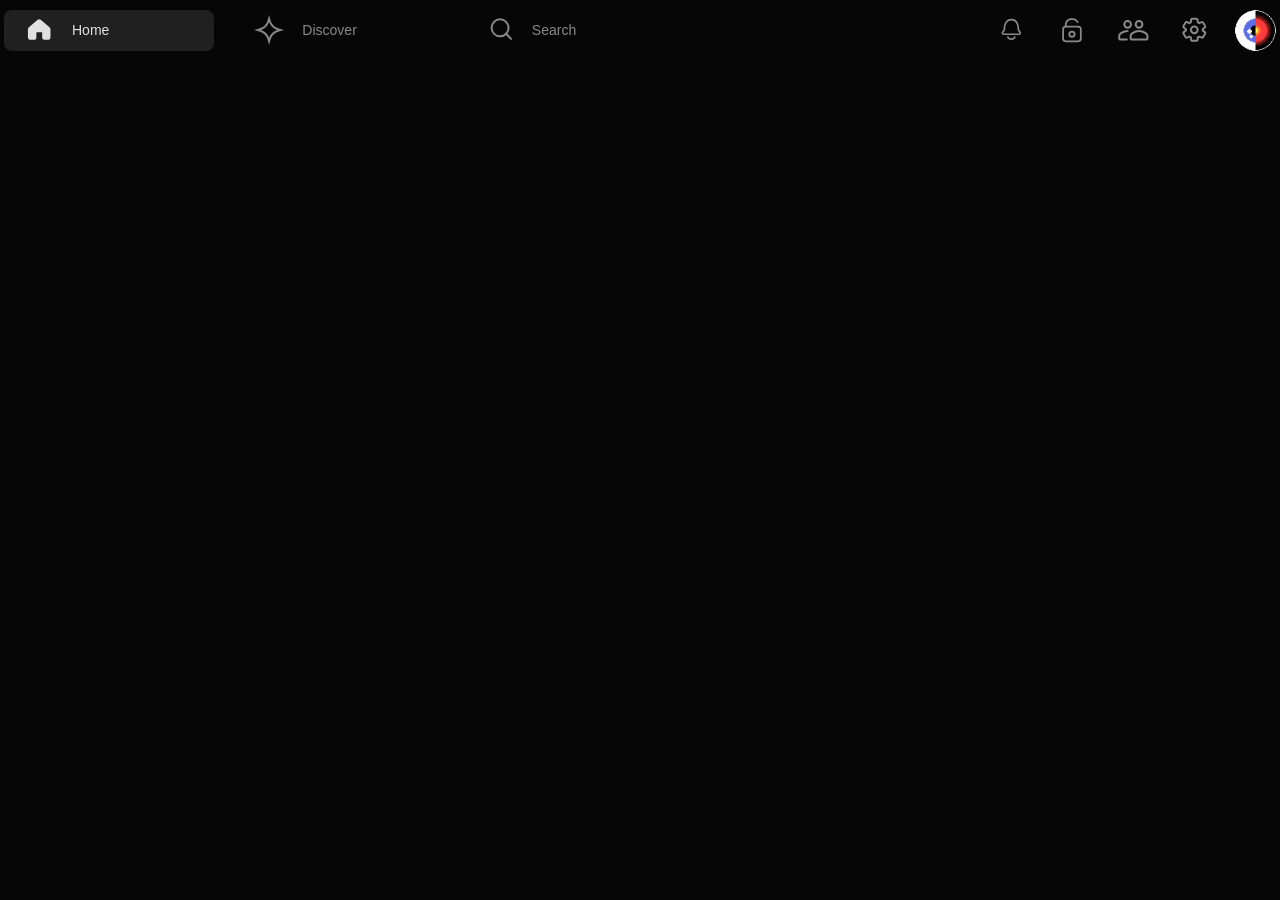
==== albums.html @ 6cb0813f "implement mobile library structure move card styling in correct follder" ====
<!DOCTYPE html>
<html lang="en">
<head>
    <meta charset="UTF-8">
    <meta name="viewport" content="width=device-width, initial-scale=1.0">
    <title>Document</title>
    <link href="https://api.fontshare.com/v2/css?f[]=satoshi@300,400,500,700&display=swap" rel="stylesheet">
    <link rel="stylesheet" href="css/styles.css">
</head>
<body class="page-mobile-library">
<header class="navbar">
        <div class="navbar-container desktop-version">

           <nav class="nav-group center-section">
        
            <a href="#" class="nav-link active ">
                <img src="./assets/icons/nav-library/home-active.svg" alt="" >
                <span class="label">Home</span>
            </a>

            <a href="#" class="nav-link ">
                <img src="./assets/icons/nav-library/discover.svg" alt="">
                <span class="label">Discover</span>
            </a>
        
            <form class="search-container" role="search">
                <label for="nav-search" class="search-icon">
                    <img src="./assets/icons/nav-library/search.svg" alt="Search">
                </label>
                <input type="text" id="nav-search" placeholder="Search" class="search-input">
            </form>

    </nav>
        
       
        <section class="nav-group right icon-section">
            <button class="tool-btn " aria-label="News">
                <img src="./assets/icons/nav-library/notification.svg" alt="">
            </button>

            <button class="tool-btn " aria-label="Private">
                <img src="./assets/icons/nav-library/lock.svg" alt="">
            </button>

            <button class="tool-btn for-desktop" aria-label="Friends">
                <img src="./assets/icons/nav-library/friends.svg" alt="">
            </button>

            <button class="tool-btn " aria-label="Settings">
                <img src="./assets/icons/nav-library/settings.svg" alt="">
            </button>

            <button class="tool-btn " aria-label="profile-pic">
                <img src="./assets/icons/nav-library/pofile-pic.svg" alt="">
            </button>

    </section>
         </div>

         <section class="mobile-version">
            
            

            <a href="index.html" class="mobile-icon active" role="button" aria-label="home">
                <img src="./assets/icons/nav-library/home-inactive.png" alt="Profile avatar">
            </a>
            
             <a class="mobile-icon" role="button" aria-label="Profile">
                <img src="./assets/icons/nav-library/discover.svg" alt="Profile avatar">
            </a>

             <a class="mobile-icon" role="button" aria-label="Profile">
                <img src="./assets/icons/nav-library/search.svg" alt="Profile avatar">
            </a>

             <a class="mobile-icon" role="button" aria-label="Profile">
                <img src="./assets/icons/nav-library/library-active.png" alt="Profile avatar">
            </a>
            
             <a class="mobile-icon" role="button" aria-label="Profile">
                <img src="./assets/icons/nav-library/me-prof.png" alt="Profile avatar">
            </a>
         </section>

    </header>

    
 <!--this is a sidebar library for mobile-->
    <section class="mobile-library">
        <header class="mobile-library-header">
            <form class="search-form" role="search">
                <div class="search-input-wrapper">
            <input 
                type="search" 
                placeholder="Search library" 
                class="search-input"
                aria-label="Search your library"
            >
            <img src="assets/icons/sidebar-library/search.png" alt="search-icon" class="search-icon">
        </div>
    </form>
        <img src="assets/icons/sidebar-library/plus.png" alt="plus">

        
        </header>

        <div class="filter">
            <button class="group">
                <img src="assets/icons/sidebar-library/group.png" alt="group">
                <span>Group</span>

            </button>
            <button class="recents">
                <span>Recents</span>
                <img src="assets/icons/sidebar-library/recents.png" alt="recents" class="recents-og">
            </button>

        </div>

        <ul class="mobile-library-list">
            <li class="mobile-library-item">
                <a href="playlist.html">
                <span>Playlists</span>
                <img src="assets/icons/sidebar-library/arrow.png" alt="">
                </a>

            </li>

            <li class="mobile-library-item">
                <a href="mobile-library.html">
                <span>Playlists by Spotify</span>
                <img src="assets/icons/sidebar-library/arrow.png" alt="">
                </a>

                
                
            </div>

            </li>

            <li class="mobile-library-item">
                <a href="mobile-library.html">
                <span>Albums</span>
                <img src="assets/icons/sidebar-library/aroow-down.png" alt="">
                </a>

                <div class="cards-cont">
                
                <div class="card card-stacked-purple ">
                    <img src="assets/pictures/main/Frame 8.png" alt="">
                    <div class="card-txt-wrap">
                        <div class="card-title-cont">
                            <span>Random Access Memories</span>
                            <span>13</span>
                        </div>
                        <p class="card-main-txt">Daft Punk</p>
                    </div>
                </div>
              
                <div class="card card-stacked-blue" >
                    <img src="assets/pictures/main/Frame 8.png" alt="">
                    <div class="card-txt-wrap">
                        <div class="card-title-cont">
                            <span>Abbey Road</span>
                            <span>13</span>
                        </div>
                        <p class="card-main-txt">The Beatles</p>
                    </div>
                </div>

                <div class="card card-stacked-blue">
                    <img src="assets/pictures/main/Frame 8.png" alt="">
                    <div class="card-txt-wrap">
                        <div class="card-title-cont">
                            <span>Black Holes and Revelations</span>
                            <span>13</span>
                        </div>
                        <p class="card-main-txt">Muse</p>
                    </div>
                </div>

                </div>
               
                

            </li>

            <li class="mobile-library-item">
                <a href="folders.html">
                <span>Folders</span>
                <img src="assets/icons/sidebar-library/arrow.png" alt="">
                </a>

            </li>

            <li class="mobile-library-item">
                <a href="artists.html">
                <span>Artists</span>
                <img src="assets/icons/sidebar-library/arrow.png" alt="">
                </a>

            </li>

        </ul>

    </section>
</body>
---- css/styles.css ----
body {
  background-color: #060606;
  color: #E0E0E0;
  font-family: "Satoshi";
}

* {
  margin: 0;
  padding: 0;
  box-sizing: border-box;
}

a, li {
  text-decoration: none;
  color: inherit;
}

ul, ol {
  list-style: none;
}

button {
  cursor: pointer;
  border: none;
  background: none;
  color: inherit;
  font-family: inherit;
}

html {
  font-size: 62.5%;
}

body {
  font-family: "Satoshi", sans-serif;
  font-size: 14px;
  font-weight: 400;
  -webkit-font-smoothing: antialiased;
}

h1, h2, h3 {
  font-weight: 700;
  font-size: 20px;
}

.desktop-version {
  display: none;
}

/* =====================
   Mobile Navigation Bar
===================== */
.mobile-version {
  position: fixed;
  bottom: 0;
  left: 0;
  width: 100%;
  z-index: 9999;
  background-color: rgba(17, 17, 17, 0.9);
  display: flex;
  justify-content: space-around;
  align-items: center;
  padding-top: 16px;
  padding-bottom: 16px;
}
.mobile-version .mobile-icon {
  background: transparent;
  border: none;
  padding: 5px;
}
.mobile-version .mobile-icon img {
  width: 40px;
  height: 40px;
}

@media (min-width: 768px) {
  .mobile-version {
    display: none;
  }
  .navbar {
    grid-area: nav;
    height: 60px;
    display: flex;
    align-items: center;
    padding: 0 4px;
    z-index: 100;
  }
  .navbar .navbar-container {
    display: flex;
    flex-direction: row;
    align-items: center;
    justify-content: space-between;
    gap: 0px;
    width: 100%;
  }
  .navbar .nav-group {
    display: flex;
    flex-direction: row;
    align-items: center;
    justify-content: flex-start;
    gap: 20px;
    flex-shrink: 0;
  }
  .nav-link {
    display: flex;
    align-items: center;
    gap: 12px;
    padding: 0 105px 0 15px;
    border-radius: 8px;
    color: #898989;
    transition: background-color 0.3s ease;
  }
  .nav-link:hover, .nav-link.active {
    background-color: #202020;
    color: #E0E0E0;
  }
  .search-container {
    display: flex;
    align-items: center;
    border-radius: 10px;
    padding-right: 227px;
    transition: background-color 0.3s ease, outline 0.2s ease;
  }
  .search-container:focus-within {
    background-color: #202020;
  }
  .search-container:hover {
    background-color: #202020;
  }
  .search-container .search-icon {
    display: flex;
    flex-direction: row;
    align-items: center;
    justify-content: center;
    gap: 0px;
    margin-right: 10px;
    cursor: pointer;
  }
  .search-container .search-icon img {
    width: 40px;
    height: 40px;
  }
  .search-container .search-input {
    background: transparent;
    border: none;
    outline: none;
    color: #E0E0E0;
    width: 100%;
    font-size: 14px;
  }
  .search-container .search-input::placeholder {
    color: #898989;
  }
  .icon-section {
    display: flex;
    align-items: center;
    gap: 8px;
  }
  .icon-section .tool-btn {
    display: flex;
    flex-direction: row;
    align-items: center;
    justify-content: center;
    gap: 0px;
    width: 41px;
    height: 41px;
    border-radius: 50%;
    background: transparent;
    border: none;
    cursor: pointer;
    transition: background 0.3s ease;
  }
  .icon-section .tool-btn:hover {
    background-color: #202020;
  }
  .icon-section .tool-btn img {
    width: 41px;
    height: 41px;
  }
  .icon-section .profile-pic {
    width: 32px;
  }
}
.sidebar {
  display: none;
}

.mobile-library {
  padding: 16px;
}

.mobile-library-header {
  display: flex;
  align-items: center;
  gap: 12px;
}

.search-form {
  flex-grow: 1;
}

.search-input-wrapper {
  display: flex;
  flex-direction: row;
  align-items: center;
  justify-content: space-between;
  gap: 0px;
  background-color: rgba(32, 32, 32, 0.5019607843);
  border-radius: 10px;
  padding-left: 8px;
  padding-right: 8px;
}
.search-input-wrapper .search-icon {
  width: 35.41px;
  height: auto;
}
.search-input-wrapper input {
  background-color: transparent;
  border: none;
  font-size: 14px;
  font-weight: 500;
  font-style: medium;
}

.filter {
  display: flex;
  flex-direction: row;
  align-items: center;
  justify-content: flex-start;
  gap: 32px;
  margin-bottom: 10px;
  margin-top: 12px;
}
.filter button {
  display: flex;
  flex-direction: row;
  align-items: center;
  justify-content: flex-start;
  gap: 0px;
}

.mobile-library-item {
  border-bottom: 2px solid #202020;
}
.mobile-library-item a {
  display: flex;
  flex-direction: row;
  align-items: center;
  justify-content: space-between;
  gap: 0px;
  padding-bottom: 20px;
}
.mobile-library-item span {
  font-size: 20px;
  font-weight: 700;
}

@media (min-width: 768px) {
  .mobile-library {
    display: none;
  }
  .library-header {
    display: flex;
    align-items: center;
    gap: 12px;
    text-decoration: none;
    color: #898989;
    font-size: 14px;
    font-weight: 400;
    padding-left: 22px;
    padding-top: 10px;
  }
  .library-header .icon-box {
    width: 24px;
    display: flex;
    justify-content: center;
    align-items: center;
  }
  .library-header:hover {
    color: #E0E0E0;
  }
  .library-header {
    margin-bottom: 16px;
  }
  .sidebar {
    display: flex;
    flex-direction: column;
    color: #898989;
    font-size: 14px;
    font-weight: 400;
    grid-area: sidebar;
  }
  .sidebar-nav-list {
    display: flex;
    flex-direction: column;
    gap: 11px;
    padding-left: 17px;
  }
  .sidebar-item {
    display: flex;
    flex-direction: row;
    align-items: center;
    justify-content: flex-start;
    gap: 0px;
  }
  .sidebar-link {
    display: flex;
    flex-direction: row;
    align-items: center;
    justify-content: flex-start;
    gap: 12px;
  }
  .sidebar-link:hover {
    color: #E0E0E0;
  }
}
.app-container {
  display: flex;
  flex-direction: column;
  height: 100vh;
  overflow: hidden;
}

@media (min-width: 768px) {
  .app-container {
    display: grid;
    grid-template-areas: "sidebar nav" "sidebar main";
    grid-template-columns: 250px 1fr;
    grid-template-rows: 60px 1fr;
  }
}
.albums-for-you {
  display: none;
}

.main-content {
  flex: 1;
  overflow-y: auto;
}

.filters {
  position: sticky;
  top: 0;
  z-index: 1000;
  width: 100%;
}

.filter-wrapper {
  display: flex;
  align-items: center;
  justify-content: space-between;
  gap: 15px;
  padding: 13px 15px 9px 15px;
}
.filter-wrapper .filter-all {
  display: none;
}

.filter-icon-cont {
  width: 41px;
  height: auto;
  padding-right: 50px;
}

.filter-btn-wrapper {
  display: flex;
  gap: 10px;
}

.filter-btn {
  padding: 8px 15px;
  background-color: #202020;
  border-radius: 8px;
  font-size: 12px;
  font-weight: 400;
}
.filter-btn:focus {
  background-color: white;
  color: black;
}

.playlist-grid-container {
  display: grid;
  grid-template-columns: 1fr 1fr;
  gap: 10px;
  padding: 13px 15px 0px 15px;
}
.playlist-grid-container .playlist-btn {
  background-color: #202020;
  border: none;
  border-radius: 10px;
  overflow: hidden;
  padding: 0;
  width: 100%;
}
.playlist-grid-container .btn-cont-wrapper {
  display: flex;
  flex-direction: row;
  align-items: center;
  justify-content: flex-start;
  gap: 8px;
  padding: 8px;
}
.playlist-grid-container .btn-cont-wrapper img {
  width: 43px;
  height: 43px;
  object-fit: cover;
  flex-shrink: 0;
}
.playlist-grid-container .btn-txt-wrapper {
  display: flex;
  flex-direction: column;
  align-items: flex-start;
  text-align: left;
  overflow: hidden;
  flex: 1;
}
.playlist-grid-container .btn-txt-wrapper .btn-head {
  color: #E0E0E0;
  font-size: 14px;
  font-weight: 400;
  display: -webkit-box;
  -webkit-line-clamp: 1;
  line-clamp: 1;
  -webkit-box-orient: vertical;
  overflow: hidden;
  text-overflow: ellipsis;
}
.playlist-grid-container .btn-txt-wrapper .btn-txt {
  color: #898989;
  font-size: 14px;
  margin: 0;
}

.header-with-arrows {
  display: flex;
  justify-content: space-between;
  align-items: center;
  padding: 0 15px 15px;
  margin-top: 30px;
}
.header-with-arrows h3 {
  font-size: 20px;
  font-weight: 700;
}
.header-with-arrows .controls-container {
  display: none;
}
.header-with-arrows .mobile-dots {
  display: block;
  line-height: 1;
  margin-bottom: 8px;
}

@media (min-width: 768px) {
  .playlist-btns-mobile {
    display: none;
  }
  .main-content {
    grid-row: 2;
    overflow-y: auto;
    padding: 20px;
    border: 1px solid #282828;
    border-radius: 10px;
  }
  .filters {
    position: sticky;
    top: -20px;
    z-index: 1000;
    margin: -20px -20px 20px -20px;
    background-color: rgba(18, 18, 18, 0.85);
    backdrop-filter: blur(10px);
    -webkit-backdrop-filter: blur(10px);
    width: calc(100% + 40px);
  }
  .filter-wrapper {
    background-color: transparent;
  }
  .filter-wrapper .filter-all {
    display: block;
  }
  .filter-wrapper .filter-btn {
    font-size: 14px;
  }
  .header-with-arrows .controls-container {
    display: flex;
    align-items: center;
    gap: 15px;
  }
  .header-with-arrows .arrow-controls {
    display: flex;
    gap: 10px;
  }
  .header-with-arrows h3 {
    padding-left: 7px;
  }
  .scroll-btn {
    background: transparent;
    border: none;
    transition: transform 0.1s ease;
  }
  .scroll-btn:active img {
    filter: brightness(0) invert(1) !important;
  }
  .albums-for-you {
    display: flex;
    flex-direction: column;
    gap: 20px;
    width: 100%;
    padding-left: 15px;
  }
  .albums-for-you .cards-wrapper-grid {
    display: flex;
    padding: 0;
    gap: 16px;
    overflow-x: auto;
    scrollbar-width: none;
  }
}
@keyframes marquee-scroll {
  0% {
    transform: translateX(0);
  }
  85%, 100% {
    transform: translateX(-50%);
  }
}
.player {
  position: fixed;
  bottom: 95px;
  left: 0;
  right: 0;
  background-color: #333842;
  border-radius: 10px;
  width: 100vw;
  height: 61px;
  margin: 0 8px;
  padding: 8px;
  font-family: "satoshi";
  z-index: 100;
  transition: height 0.3s ease;
}

.left-cont {
  display: none;
}

.center {
  display: flex;
  justify-content: center;
  align-items: center;
  flex-wrap: wrap;
  flex-direction: row;
  transition: opacity 0.3s ease, transform 0.3s ease;
}
.center img {
  width: 43px;
  height: 43px;
  padding-right: 8px;
}

.song-info {
  display: flex;
  flex-direction: column;
  gap: 2px;
  letter-spacing: 3%;
  line-height: 100%;
  font-size: 14px;
  font-weight: 400;
}
.song-info .song-name {
  position: relative;
  overflow: hidden;
  width: 150px;
}
.song-info .song-name::after {
  content: "";
  position: absolute;
  top: 0;
  bottom: 0;
  width: 28px;
  z-index: 2;
  pointer-events: none;
  right: 0;
  background: linear-gradient(to left, #333842, transparent);
}
.song-info .song-name .marquee {
  display: flex;
  width: max-content;
  animation: marquee-scroll 8s ease-in-out infinite;
}
.song-info .song-name .song {
  padding-right: 60px;
  color: #E0E0E0;
}
.song-info .artist {
  color: #898989;
}
.song-info .album {
  display: none;
}

.progress-bar {
  width: 90%;
  position: fixed;
  bottom: 95.5px;
  left: 12px;
  right: 0;
}

.right-cont {
  display: none;
}

@media (min-width: 768px) {
  .player {
    max-width: 1491px;
    height: 81px;
    bottom: 0;
    padding: 0;
    margin: 4px 7px;
    display: flex;
    flex-direction: row;
    margin-left: auto;
  }
  .left-cont {
    display: flex;
    align-items: center;
    margin: 21px 0 20px 21px;
    max-width: 655px;
  }
  .left-time {
    color: #898989;
    font-size: 12px;
    font-weight: 400;
    letter-spacing: 3%;
    line-height: 100%;
    margin: 11px 10px 13px 5px;
  }
  .playback-bar {
    margin: 4px 0;
    transition: transform 0.1s;
  }
  .playback-bar .bar-hover {
    display: none;
  }
  .playback-bar:hover :first-child {
    display: none;
  }
  .playback-bar:hover :last-child {
    display: block;
  }
  .center {
    display: flex;
    flex-direction: row;
    flex-wrap: nowrap;
    max-width: 250px;
    height: 57px;
    padding: 3px 0;
    margin: 12px 26px;
  }
  .center img {
    width: 51px;
    height: 51px;
  }
  .center .song-name .marquee {
    animation: none;
  }
  .center .song-name .marquee span {
    display: none;
  }
  .center .album {
    display: block;
    color: #898989;
  }
  .center .play-sm, .center .add-sm, .center .progress-bar {
    display: none;
  }
  .right-cont {
    display: flex;
    flex-direction: row;
    justify-content: right;
    margin: 16px 16px 16px 200px;
  }
  .add-window {
    position: absolute;
    bottom: 137%;
    right: 0;
    width: 372px;
    z-index: 10;
    background-color: rgba(32, 32, 32, 0.8);
    border-radius: 10px;
  }
  .add-window .add-header {
    color: #E0E0E0;
    padding: 17px 24px 17px;
    border-bottom: 1px solid rgba(137, 137, 137, 0.3);
    font-size: 14px;
    font-weight: 500;
  }
  .add-window .add-search {
    display: flex;
    flex-direction: row;
    justify-content: space-between;
    margin: 21px 23px;
    background-color: #060606;
    border-radius: 10px;
    border: none;
  }
  .add-window .add-search input {
    background-color: transparent;
    border: none;
    margin: 18px 19px;
    color: rgba(137, 137, 137, 0.7);
    font-size: 14px;
    font-weight: 500;
  }
  .add-window .add-search .search {
    margin: 8px 7.5px;
  }
  .add-window .new-list {
    display: flex;
    justify-content: center;
    margin: 0 23px;
  }
  .add-window .new-list span {
    margin: 11px 10px;
    text-align: center;
    color: #E0E0E0;
    font-size: 14px;
    font-weight: 500;
  }
  .add-window .album-list {
    display: flex;
    flex-direction: column;
    justify-content: center;
    border-bottom: 1px solid rgba(137, 137, 137, 0.3);
    padding: 12px 23px 31px 23px;
    gap: 15px;
  }
  .add-window .album-list span {
    margin: 11px 161px 11px 10px;
    text-align: center;
    color: #E0E0E0;
    font-size: 14px;
    font-weight: 500;
  }
  .add-window .album-list .playlists {
    display: flex;
    flex-direction: row;
  }
  .add-window .album-list .right-btn {
    width: 40.41px;
    height: 40.41px;
  }
  .add-window .playlist-actions {
    display: flex;
    flex-direction: row;
    justify-content: space-around;
  }
  .lyrics-window {
    position: absolute;
    bottom: 102%;
    right: 15%;
    width: 432px;
    height: 535px;
    z-index: 10;
    background-color: rgba(32, 32, 32, 0.8);
    border-radius: 10px;
  }
  .lyrics-window .lyrics-header {
    display: flex;
    flex-direction: row;
    margin-top: 7px;
    border-bottom: 1px solid rgba(137, 137, 137, 0.3);
  }
  .lyrics-window .lyrics-header span {
    color: #E0E0E0;
    margin: 10px 0 17px 23px;
  }
  .lyrics-window .lyrics-header .arrow {
    width: 40px;
    height: 40px;
    margin-right: 223px;
  }
  .lyrics-window .lyrics-content {
    display: flex;
    flex-direction: column;
    gap: 42px;
    margin: 20px 22px 30px 23px;
  }
  .lyrics-window .lyrics-content .upper {
    color: #E0E0E0;
    font-size: 20px;
    font-weight: 700;
    line-height: 200%;
  }
  .lyrics-window .lyrics-content .bottom {
    color: rgba(219, 219, 219, 0.2);
    font-size: 20px;
    font-weight: 700;
    line-height: 200%;
  }
  .lyrics-window .lyrics-content .bottom span {
    background: linear-gradient(to right, #E0E0E0 55%, rgba(219, 219, 219, 0.2) 20%);
    -webkit-background-clip: text;
    -webkit-text-fill-color: transparent;
    background-clip: text;
  }
  .more-window {
    position: absolute;
    bottom: 102%;
    right: 10%;
    width: 287px;
    height: 609px;
    z-index: 10;
    background-color: rgba(32, 32, 32, 0.8);
    border-radius: 10px;
    padding: 17px 18px;
  }
  .more-window .more-list {
    display: flex;
    flex-direction: row;
    gap: 9px;
    margin-bottom: 13px;
  }
  .more-window .more-list img {
    width: 40px;
    height: 40px;
  }
  .more-window .more-list p {
    margin-top: 10px;
    color: #E0E0E0;
    font-size: 16px;
    font-weight: 500;
  }
  .more-window .more-list .forward-1 {
    margin-left: 50px;
  }
  .more-window .more-list .forward-2 {
    margin-left: 12px;
  }
  .more-window .more-list .forward-3 {
    margin-left: 75px;
  }
  .queue-window {
    position: absolute;
    bottom: 102%;
    right: 0%;
    width: 432px;
    height: 867px;
    z-index: 10;
    background-color: rgba(32, 32, 32, 0.8);
    border-radius: 10px;
  }
  .queue-header {
    display: flex;
    flex-direction: row;
    gap: 53px;
    color: #E0E0E0;
    padding: 17px 23px 17px;
    border-bottom: 1px solid rgba(137, 137, 137, 0.3);
    font-size: 14px;
    font-weight: 500;
  }
  .queue-list {
    display: flex;
    flex-direction: column;
  }
  .queue-list .queue-song-1 {
    display: flex;
    flex-direction: row;
    margin: 19px 16px 20px 23px;
  }
  .queue-list .queue-song-1 .cover {
    width: 53px;
    height: 53px;
  }
  .queue-list .queue-song-1 .cover .line-bar {
    position: absolute;
    z-index: 1;
    left: 6%;
    top: 9%;
  }
  .queue-list .queue-song-1 .name {
    display: flex;
    flex-direction: column;
    justify-content: center;
    gap: 5px;
    margin-left: 12px;
    margin-right: 106px;
  }
  .queue-list .queue-song-1 .name span {
    color: #E0E0E0;
    font-size: 16px;
  }
  .queue-list .queue-song-1 .name small {
    color: #898989;
    font-size: 12px;
  }
  .queue-list .next-up {
    color: white;
    font-size: 16px;
    font-weight: 700;
    margin: 16px 0 8px 23px;
  }
  .queue-list .album-functions {
    display: flex;
    flex-direction: row;
    width: 393.41px;
    height: 40.41px;
    margin: 8px 15.59px 14.59px 18px;
  }
  .queue-list .album-functions .album-icon {
    width: 24px;
    height: 24px;
    margin-top: 6px;
  }
  .queue-list .album-functions span {
    font-size: 16px;
    color: white;
    margin: 9px 44px 0 2px;
  }
  .queue-list .queue-song {
    display: flex;
    flex-direction: row;
    margin: 11px 16px 0 23px;
  }
  .queue-list .queue-song .cover {
    width: 53px;
    height: 53px;
  }
  .queue-list .queue-song .name {
    display: flex;
    flex-direction: column;
    justify-content: center;
    gap: 5px;
    margin-left: 12px;
    margin-right: 106px;
  }
  .queue-list .queue-song .name span {
    color: #E0E0E0;
    font-size: 16px;
  }
  .queue-list .queue-song .name small {
    color: #898989;
    font-size: 12px;
  }
  .queue-list .album-functions-2 {
    display: flex;
    flex-direction: row;
    width: 400.41px;
    height: 40.41px;
    margin: 11px 15.59px 14.59px 18px;
  }
  .queue-list .album-functions-2 .album-icon {
    width: 24px;
    height: 24px;
    margin-top: 6px;
  }
  .queue-list .album-functions-2 span {
    font-size: 16px;
    color: white;
    margin: 9px 148px 0 2px;
  }
  .queue-footer {
    width: 432px;
    height: 57px;
    display: flex;
    flex-direction: row;
    margin-top: 45px;
    border-top: 1px solid rgba(137, 137, 137, 0.3);
  }
  .queue-footer span {
    color: #E0E0E0;
    font-size: 14px;
    margin: 19px 162px 19px 23px;
  }
  .queue-footer img {
    width: 50px;
    height: 25.41px;
    margin: 16px 15.59px;
  }
}
.cards-wrapper {
  display: flex;
  gap: 16px;
  overflow-x: auto;
  padding-left: 16px;
  padding-top: 15px;
  padding-bottom: 20px;
  -webkit-overflow-scrolling: touch;
  overflow-y: visible;
}
.cards-wrapper::-webkit-scrollbar {
  display: none;
}

.card-title-wrap {
  display: flex;
  justify-content: space-between;
  align-items: center;
  font-size: 12px;
}
.card-title-wrap span:first-child {
  display: -webkit-box;
  -webkit-line-clamp: 1;
  line-clamp: 1;
  -webkit-box-orient: vertical;
  overflow: hidden;
  text-overflow: ellipsis;
  flex: 1;
}
.card-title-wrap span:last-child {
  flex-shrink: 0;
}

.card-title-wrap span {
  font-size: 12px;
  font-weight: 400;
}

.cards-wrapper-grid {
  display: flex;
  gap: 16px;
  overflow-x: auto;
  padding: 20px 15px 10px 15px;
  -webkit-overflow-scrolling: touch;
  overflow-y: visible;
}

.cards-wrapper-grid::-webkit-scrollbar {
  display: none;
}

.card {
  flex: 0 0 38%;
  max-width: 38%;
  position: relative;
}

.card img {
  width: 100%;
  aspect-ratio: 1/1;
  object-fit: cover;
  border-radius: 8px;
  margin-bottom: 8px;
  position: relative;
  z-index: 3;
}

.card-txt-wrap {
  display: flex;
  flex-direction: column;
  gap: 6px;
}

.cards-wrapper-grid .card-title {
  font-size: 12px;
}

.card-title-cont {
  display: flex;
  justify-content: space-between;
  align-items: center;
  font-size: 12px;
}

.card-title-cont span:first-child {
  display: -webkit-box;
  -webkit-line-clamp: 1;
  line-clamp: 1;
  -webkit-box-orient: vertical;
  overflow: hidden;
  text-overflow: ellipsis;
  flex: 1;
}

.card-title-cont span:last-child {
  flex-shrink: 0;
}

.card-main-txt {
  font-size: 10px;
  color: #898989;
}

.card-title-cont span {
  font-size: 12px;
  font-weight: 400;
}

.cards-cont {
  display: flex;
  gap: 16px;
  overflow-x: auto;
  padding-bottom: 20px;
  padding-top: 15px;
  -webkit-overflow-scrolling: touch;
  overflow-y: visible;
}

.cards-cont::-webkit-scrollbar {
  display: none;
}

.wrap-colored {
  background-color: rgba(137, 137, 137, 0.0901960784);
  border-radius: 8px;
  padding: 8px;
}

.pin-container {
  position: absolute;
  top: -5px;
  right: -4px;
  z-index: 10;
  width: 32px;
  height: 32px;
  background: #060606;
  border-radius: 50%;
  display: flex;
  align-items: center;
  justify-content: center;
  pointer-events: none;
}

.pin-container img {
  width: 16px !important;
  height: 16px !important;
  margin: 0 !important;
}

.card-color-green {
  background-color: rgba(133, 197, 133, 0.05);
  border-left: 3px solid rgba(133, 197, 133, 0.6);
  border-radius: 6px;
  padding: 4px 0 7px 6px;
}

.card-color-yellow {
  background-color: rgba(255, 220, 202, 0.05);
  border-left: 3px solid rgba(255, 220, 202, 0.6);
  border-radius: 6px;
  padding: 4px 0 7px 6px;
}

.card-color-orange {
  background-color: rgba(246, 125, 77, 0.05);
  border-left: 3px solid rgba(246, 125, 77, 0.6);
  border-radius: 6px;
  padding: 4px 0 7px 6px;
}

.title-bg-green {
  background-color: rgba(133, 197, 133, 0.05);
  border-radius: 6px;
  padding: 4px 6px 7px 6px;
  border-left: none;
}

.title-bgt-yellow {
  background-color: rgba(255, 220, 202, 0.05);
  border-radius: 6px;
  padding: 4px 6px 7px 6px;
  border-left: none;
}

.title-bgt-orange {
  background-color: rgba(246, 125, 77, 0.05);
  border-radius: 6px;
  padding: 4px 6px 7px 6px;
  border-left: none;
}

.num-red span:last-child {
  color: #CE6E9A;
}

.num-green span:last-child {
  color: #95E6D3;
}

.num-pink span:last-child {
  color: #F4B8BD;
}

.num-neon span:last-child {
  color: #C3E7B7;
}

.num-hotpink span:last-child {
  color: #F37FA6;
}

.num-blue span:last-child {
  color: #A0BEC8;
}

.num-yellow span:last-child {
  color: #FDD87D;
}

.num-darkyellow span:last-child {
  color: #D4B2A9;
}

.num-cyan span:last-child {
  color: #8DC3B5;
}

.num-purple span:last-child {
  color: #A6BAD3;
}

.num-brightgreen span:last-child {
  color: #CCF665;
}

.num-brightyellow span:last-child {
  color: #F9E72C;
}

.num-babyblue span:last-child {
  color: #9BF0E2;
}

.num-electropurple span:last-child {
  color: #6F86FF;
}

.num-darkgreen span:last-child {
  color: #27856B;
}

.num-fiusa span:last-child {
  color: #DD138B;
}

/* --- Made For You Section --- */
.card-stacked-pink {
  position: relative;
  z-index: 1;
}
.card-stacked-pink::before, .card-stacked-pink::after {
  content: "";
  position: absolute;
  left: 5%;
  width: 90%;
  height: 50%;
  border-radius: 12px;
  background-color: #CE6E9A;
  pointer-events: none;
}
.card-stacked-pink::before {
  top: -20px;
  opacity: 0.15;
  transform: scale(0.85);
  z-index: -2;
}
.card-stacked-pink::after {
  top: -6px;
  opacity: 0.3;
  transform: scale(0.92);
  z-index: -1;
}
.card-stacked-pink img {
  position: relative;
  z-index: 3;
  border-radius: 8px;
  display: block;
  width: 100%;
}

.card-stacked-green {
  position: relative;
  z-index: 1;
}
.card-stacked-green::before, .card-stacked-green::after {
  content: "";
  position: absolute;
  left: 5%;
  width: 90%;
  height: 50%;
  border-radius: 12px;
  background-color: #95E6D3;
  pointer-events: none;
}
.card-stacked-green::before {
  top: -20px;
  opacity: 0.15;
  transform: scale(0.85);
  z-index: -2;
}
.card-stacked-green::after {
  top: -6px;
  opacity: 0.3;
  transform: scale(0.92);
  z-index: -1;
}
.card-stacked-green img {
  position: relative;
  z-index: 3;
  border-radius: 8px;
  display: block;
  width: 100%;
}

.card-stacked-babypink {
  position: relative;
  z-index: 1;
}
.card-stacked-babypink::before, .card-stacked-babypink::after {
  content: "";
  position: absolute;
  left: 5%;
  width: 90%;
  height: 50%;
  border-radius: 12px;
  background-color: #F4B8BD;
  pointer-events: none;
}
.card-stacked-babypink::before {
  top: -20px;
  opacity: 0.15;
  transform: scale(0.85);
  z-index: -2;
}
.card-stacked-babypink::after {
  top: -6px;
  opacity: 0.3;
  transform: scale(0.92);
  z-index: -1;
}
.card-stacked-babypink img {
  position: relative;
  z-index: 3;
  border-radius: 8px;
  display: block;
  width: 100%;
}

.card-stacked-saladgreen {
  position: relative;
  z-index: 1;
}
.card-stacked-saladgreen::before, .card-stacked-saladgreen::after {
  content: "";
  position: absolute;
  left: 5%;
  width: 90%;
  height: 50%;
  border-radius: 12px;
  background-color: #C3E7B7;
  pointer-events: none;
}
.card-stacked-saladgreen::before {
  top: -20px;
  opacity: 0.15;
  transform: scale(0.85);
  z-index: -2;
}
.card-stacked-saladgreen::after {
  top: -6px;
  opacity: 0.3;
  transform: scale(0.92);
  z-index: -1;
}
.card-stacked-saladgreen img {
  position: relative;
  z-index: 3;
  border-radius: 8px;
  display: block;
  width: 100%;
}

.card-stacked-rouge {
  position: relative;
  z-index: 1;
}
.card-stacked-rouge::before, .card-stacked-rouge::after {
  content: "";
  position: absolute;
  left: 5%;
  width: 90%;
  height: 50%;
  border-radius: 12px;
  background-color: #F37FA6;
  pointer-events: none;
}
.card-stacked-rouge::before {
  top: -20px;
  opacity: 0.15;
  transform: scale(0.85);
  z-index: -2;
}
.card-stacked-rouge::after {
  top: -6px;
  opacity: 0.3;
  transform: scale(0.92);
  z-index: -1;
}
.card-stacked-rouge img {
  position: relative;
  z-index: 3;
  border-radius: 8px;
  display: block;
  width: 100%;
}

.card-stacked-blue {
  position: relative;
  z-index: 1;
}
.card-stacked-blue::before, .card-stacked-blue::after {
  content: "";
  position: absolute;
  left: 5%;
  width: 90%;
  height: 50%;
  border-radius: 12px;
  background-color: #A0BEC8;
  pointer-events: none;
}
.card-stacked-blue::before {
  top: -20px;
  opacity: 0.15;
  transform: scale(0.85);
  z-index: -2;
}
.card-stacked-blue::after {
  top: -6px;
  opacity: 0.3;
  transform: scale(0.92);
  z-index: -1;
}
.card-stacked-blue img {
  position: relative;
  z-index: 3;
  border-radius: 8px;
  display: block;
  width: 100%;
}

.card-stacked-yellow {
  position: relative;
  z-index: 1;
}
.card-stacked-yellow::before, .card-stacked-yellow::after {
  content: "";
  position: absolute;
  left: 5%;
  width: 90%;
  height: 50%;
  border-radius: 12px;
  background-color: #FDD87D;
  pointer-events: none;
}
.card-stacked-yellow::before {
  top: -20px;
  opacity: 0.15;
  transform: scale(0.85);
  z-index: -2;
}
.card-stacked-yellow::after {
  top: -6px;
  opacity: 0.3;
  transform: scale(0.92);
  z-index: -1;
}
.card-stacked-yellow img {
  position: relative;
  z-index: 3;
  border-radius: 8px;
  display: block;
  width: 100%;
}

.card-stacked-olive {
  position: relative;
  z-index: 1;
}
.card-stacked-olive::before, .card-stacked-olive::after {
  content: "";
  position: absolute;
  left: 5%;
  width: 90%;
  height: 50%;
  border-radius: 12px;
  background-color: #D4B2A9;
  pointer-events: none;
}
.card-stacked-olive::before {
  top: -20px;
  opacity: 0.15;
  transform: scale(0.85);
  z-index: -2;
}
.card-stacked-olive::after {
  top: -6px;
  opacity: 0.3;
  transform: scale(0.92);
  z-index: -1;
}
.card-stacked-olive img {
  position: relative;
  z-index: 3;
  border-radius: 8px;
  display: block;
  width: 100%;
}

.card-stacked-darkyellow {
  position: relative;
  z-index: 1;
}
.card-stacked-darkyellow::before, .card-stacked-darkyellow::after {
  content: "";
  position: absolute;
  left: 5%;
  width: 90%;
  height: 50%;
  border-radius: 12px;
  background-color: #D4B2A9;
  pointer-events: none;
}
.card-stacked-darkyellow::before {
  top: -20px;
  opacity: 0.15;
  transform: scale(0.85);
  z-index: -2;
}
.card-stacked-darkyellow::after {
  top: -6px;
  opacity: 0.3;
  transform: scale(0.92);
  z-index: -1;
}
.card-stacked-darkyellow img {
  position: relative;
  z-index: 3;
  border-radius: 8px;
  display: block;
  width: 100%;
}

.card-stacked-darkgreen {
  position: relative;
  z-index: 1;
}
.card-stacked-darkgreen::before, .card-stacked-darkgreen::after {
  content: "";
  position: absolute;
  left: 5%;
  width: 90%;
  height: 50%;
  border-radius: 12px;
  background-color: #8DC3B5;
  pointer-events: none;
}
.card-stacked-darkgreen::before {
  top: -20px;
  opacity: 0.15;
  transform: scale(0.85);
  z-index: -2;
}
.card-stacked-darkgreen::after {
  top: -6px;
  opacity: 0.3;
  transform: scale(0.92);
  z-index: -1;
}
.card-stacked-darkgreen img {
  position: relative;
  z-index: 3;
  border-radius: 8px;
  display: block;
  width: 100%;
}

.card-stacked-purple {
  position: relative;
  z-index: 1;
}
.card-stacked-purple::before, .card-stacked-purple::after {
  content: "";
  position: absolute;
  left: 5%;
  width: 90%;
  height: 50%;
  border-radius: 12px;
  background-color: #A6BAD3;
  pointer-events: none;
}
.card-stacked-purple::before {
  top: -20px;
  opacity: 0.15;
  transform: scale(0.85);
  z-index: -2;
}
.card-stacked-purple::after {
  top: -6px;
  opacity: 0.3;
  transform: scale(0.92);
  z-index: -1;
}
.card-stacked-purple img {
  position: relative;
  z-index: 3;
  border-radius: 8px;
  display: block;
  width: 100%;
}

.card-stacked-neongreen {
  position: relative;
  z-index: 1;
}
.card-stacked-neongreen::before, .card-stacked-neongreen::after {
  content: "";
  position: absolute;
  left: 5%;
  width: 90%;
  height: 50%;
  border-radius: 12px;
  background-color: #C3E7B7;
  pointer-events: none;
}
.card-stacked-neongreen::before {
  top: -20px;
  opacity: 0.15;
  transform: scale(0.85);
  z-index: -2;
}
.card-stacked-neongreen::after {
  top: -6px;
  opacity: 0.3;
  transform: scale(0.92);
  z-index: -1;
}
.card-stacked-neongreen img {
  position: relative;
  z-index: 3;
  border-radius: 8px;
  display: block;
  width: 100%;
}

/* --- Your Top Mixes Section --- */
.card-stacked-electricgreen {
  position: relative;
  z-index: 1;
}
.card-stacked-electricgreen::before, .card-stacked-electricgreen::after {
  content: "";
  position: absolute;
  left: 5%;
  width: 90%;
  height: 50%;
  border-radius: 12px;
  background-color: #CCF665;
  pointer-events: none;
}
.card-stacked-electricgreen::before {
  top: -20px;
  opacity: 0.15;
  transform: scale(0.85);
  z-index: -2;
}
.card-stacked-electricgreen::after {
  top: -6px;
  opacity: 0.3;
  transform: scale(0.92);
  z-index: -1;
}
.card-stacked-electricgreen img {
  position: relative;
  z-index: 3;
  border-radius: 8px;
  display: block;
  width: 100%;
}

.card-stacked-electricyellow {
  position: relative;
  z-index: 1;
}
.card-stacked-electricyellow::before, .card-stacked-electricyellow::after {
  content: "";
  position: absolute;
  left: 5%;
  width: 90%;
  height: 50%;
  border-radius: 12px;
  background-color: #F9E72C;
  pointer-events: none;
}
.card-stacked-electricyellow::before {
  top: -20px;
  opacity: 0.15;
  transform: scale(0.85);
  z-index: -2;
}
.card-stacked-electricyellow::after {
  top: -6px;
  opacity: 0.3;
  transform: scale(0.92);
  z-index: -1;
}
.card-stacked-electricyellow img {
  position: relative;
  z-index: 3;
  border-radius: 8px;
  display: block;
  width: 100%;
}

.card-stacked-cyan {
  position: relative;
  z-index: 1;
}
.card-stacked-cyan::before, .card-stacked-cyan::after {
  content: "";
  position: absolute;
  left: 5%;
  width: 90%;
  height: 50%;
  border-radius: 12px;
  background-color: #9BF0E2;
  pointer-events: none;
}
.card-stacked-cyan::before {
  top: -20px;
  opacity: 0.15;
  transform: scale(0.85);
  z-index: -2;
}
.card-stacked-cyan::after {
  top: -6px;
  opacity: 0.3;
  transform: scale(0.92);
  z-index: -1;
}
.card-stacked-cyan img {
  position: relative;
  z-index: 3;
  border-radius: 8px;
  display: block;
  width: 100%;
}

.card-stacked-deeppurple {
  position: relative;
  z-index: 1;
}
.card-stacked-deeppurple::before, .card-stacked-deeppurple::after {
  content: "";
  position: absolute;
  left: 5%;
  width: 90%;
  height: 50%;
  border-radius: 12px;
  background-color: #6F86FF;
  pointer-events: none;
}
.card-stacked-deeppurple::before {
  top: -20px;
  opacity: 0.15;
  transform: scale(0.85);
  z-index: -2;
}
.card-stacked-deeppurple::after {
  top: -6px;
  opacity: 0.3;
  transform: scale(0.92);
  z-index: -1;
}
.card-stacked-deeppurple img {
  position: relative;
  z-index: 3;
  border-radius: 8px;
  display: block;
  width: 100%;
}

.card-stacked-whitepink {
  position: relative;
  z-index: 1;
}
.card-stacked-whitepink::before, .card-stacked-whitepink::after {
  content: "";
  position: absolute;
  left: 5%;
  width: 90%;
  height: 50%;
  border-radius: 12px;
  background-color: #F4B8BD;
  pointer-events: none;
}
.card-stacked-whitepink::before {
  top: -20px;
  opacity: 0.15;
  transform: scale(0.85);
  z-index: -2;
}
.card-stacked-whitepink::after {
  top: -6px;
  opacity: 0.3;
  transform: scale(0.92);
  z-index: -1;
}
.card-stacked-whitepink img {
  position: relative;
  z-index: 3;
  border-radius: 8px;
  display: block;
  width: 100%;
}

.card-stacked-babyyellow {
  position: relative;
  z-index: 1;
}
.card-stacked-babyyellow::before, .card-stacked-babyyellow::after {
  content: "";
  position: absolute;
  left: 5%;
  width: 90%;
  height: 50%;
  border-radius: 12px;
  background-color: #FDD87D;
  pointer-events: none;
}
.card-stacked-babyyellow::before {
  top: -20px;
  opacity: 0.15;
  transform: scale(0.85);
  z-index: -2;
}
.card-stacked-babyyellow::after {
  top: -6px;
  opacity: 0.3;
  transform: scale(0.92);
  z-index: -1;
}
.card-stacked-babyyellow img {
  position: relative;
  z-index: 3;
  border-radius: 8px;
  display: block;
  width: 100%;
}

.card-stacked-deepgreen {
  position: relative;
  z-index: 1;
}
.card-stacked-deepgreen::before, .card-stacked-deepgreen::after {
  content: "";
  position: absolute;
  left: 5%;
  width: 90%;
  height: 50%;
  border-radius: 12px;
  background-color: #27856B;
  pointer-events: none;
}
.card-stacked-deepgreen::before {
  top: -20px;
  opacity: 0.15;
  transform: scale(0.85);
  z-index: -2;
}
.card-stacked-deepgreen::after {
  top: -6px;
  opacity: 0.3;
  transform: scale(0.92);
  z-index: -1;
}
.card-stacked-deepgreen img {
  position: relative;
  z-index: 3;
  border-radius: 8px;
  display: block;
  width: 100%;
}

.card-stacked-hotpink {
  position: relative;
  z-index: 1;
}
.card-stacked-hotpink::before, .card-stacked-hotpink::after {
  content: "";
  position: absolute;
  left: 5%;
  width: 90%;
  height: 50%;
  border-radius: 12px;
  background-color: #DD138B;
  pointer-events: none;
}
.card-stacked-hotpink::before {
  top: -20px;
  opacity: 0.15;
  transform: scale(0.85);
  z-index: -2;
}
.card-stacked-hotpink::after {
  top: -6px;
  opacity: 0.3;
  transform: scale(0.92);
  z-index: -1;
}
.card-stacked-hotpink img {
  position: relative;
  z-index: 3;
  border-radius: 8px;
  display: block;
  width: 100%;
}

.card-stacked-grey {
  position: relative;
  z-index: 1;
}
.card-stacked-grey::before, .card-stacked-grey::after {
  content: "";
  position: absolute;
  left: 5%;
  width: 90%;
  height: 50%;
  border-radius: 12px;
  background-color: grey;
  pointer-events: none;
}
.card-stacked-grey::before {
  top: -20px;
  opacity: 0.15;
  transform: scale(0.85);
  z-index: -2;
}
.card-stacked-grey::after {
  top: -6px;
  opacity: 0.3;
  transform: scale(0.92);
  z-index: -1;
}
.card-stacked-grey img {
  position: relative;
  z-index: 3;
  border-radius: 8px;
  display: block;
  width: 100%;
}

@media (min-width: 768px) {
  .card {
    flex: 0 0 calc(12.5% - 20px);
    max-width: calc(12.5% - 20px);
    transition: transform 0.2s ease, background-color 0.2s ease;
    padding: 10px;
    border-radius: 8px;
  }
  .card:hover {
    background-color: #282828;
    transform: translateY(-5px);
  }
  .card-title-cont span {
    font-size: 14px;
  }
  .card .card-main-txt {
    font-size: 12px;
  }
  .popular-almubs {
    display: none;
  }
}
.player .add-sm {
  margin-left: 10px;
  color: #898989;
  transition: color 0.02s, transform 0.1s;
}
.player .add-sm:hover {
  color: #E0E0E0;
  transform: scale(1.04);
}

.player .play-sm {
  color: #898989;
  transition: color 0.02s, transform 0.1s;
}
.player .play-sm:hover {
  color: #E0E0E0;
  transform: scale(1.04);
}

.btn-playback {
  display: none;
}
.btn-playback ~ label #start {
  display: block;
}
.btn-playback ~ label #pause {
  display: none;
}
.btn-playback:checked ~ label #start {
  display: none;
}
.btn-playback:checked ~ label #pause {
  display: block;
}

.player-prev, .player-next {
  color: #898989;
  transition: color 0.02s, transform 0.1s;
}
.player-prev:hover, .player-next:hover {
  color: #E0E0E0;
  transform: scale(1.04);
}

.shuffle {
  color: #898989;
  transition: color 0.02s, transform 0.1s;
}
.shuffle:hover {
  color: #E0E0E0;
  transform: scale(1.04);
}

.repeat {
  color: #898989;
  transition: color 0.02s, transform 0.1s;
}
.repeat:hover {
  color: #E0E0E0;
  transform: scale(1.04);
}

.volume input {
  display: none;
  width: 70%;
  height: 4px;
  appearance: none;
  transform: translateX(20%) translateY(-100%) rotate(-90deg);
}
.volume .vol-icon {
  color: #898989;
  transition: color 0.02s, transform 0.1s;
}
.volume .vol-icon:hover {
  color: #E0E0E0;
  transform: scale(1.04);
}
.volume:hover input {
  display: block;
}

.right-cont .favorite {
  display: none;
}
.right-cont .favorite ~ label .fav {
  display: block;
}
.right-cont .favorite ~ label .fav-hover {
  display: none;
}
.right-cont .favorite:checked ~ label .fav {
  display: none;
}
.right-cont .favorite:checked ~ label .fav-hover {
  display: block;
}

.right-cont .add-btn {
  position: relative;
}
.right-cont .add-btn input[type=checkbox] {
  display: none;
}
.right-cont .add-btn label {
  cursor: pointer;
  color: #898989;
}
.right-cont .add-btn label:hover {
  color: #E0E0E0;
}
.right-cont .add-btn input:checked ~ label {
  color: #E0E0E0;
}
.right-cont .add-btn .add-window {
  display: none;
  z-index: 2;
}
.right-cont .add-btn .add-backdrop {
  display: none;
  position: fixed;
  inset: 0;
  z-index: 1;
}
.right-cont .add-btn input:checked ~ .add-backdrop {
  display: block;
}
.right-cont .add-btn input:checked ~ .add-window {
  display: block;
}
.right-cont .add-btn .album-list .check-btn {
  display: none;
}
.right-cont .add-btn .album-list .check-btn ~ label .check {
  display: block;
}
.right-cont .add-btn .album-list .check-btn ~ label .check-hover {
  display: none;
}
.right-cont .add-btn .album-list .check-btn:checked ~ label .check {
  display: none;
}
.right-cont .add-btn .album-list .check-btn:checked ~ label .check-hover {
  display: block;
}
.right-cont .add-btn .Cancel, .right-cont .add-btn .Done {
  width: 154px;
  height: 39px;
  background-color: rgba(32, 32, 32, 0);
  color: #898989;
  margin: 15px 20px;
  border: none;
  border-radius: 10px;
}
.right-cont .add-btn .Cancel:hover, .right-cont .add-btn .Done:hover {
  background-color: #1ED760;
  color: #060606;
}

.right-cont .lyrics-btn input[type=checkbox] {
  display: none;
}
.right-cont .lyrics-btn label {
  cursor: pointer;
  color: #898989;
}
.right-cont .lyrics-btn label:hover {
  color: #E0E0E0;
}
.right-cont .lyrics-btn input:checked ~ label {
  color: #E0E0E0;
}
.right-cont .lyrics-btn .lyrics-window {
  display: none;
  z-index: 2;
}
.right-cont .lyrics-btn .lyrics-backdrop {
  display: none;
  position: fixed;
  inset: 0;
  z-index: 1;
}
.right-cont .lyrics-btn input:checked ~ .lyrics-backdrop {
  display: block;
}
.right-cont .lyrics-btn input:checked ~ .lyrics-window {
  display: block;
}
.right-cont .lyrics-btn .sync-btn {
  display: none;
}
.right-cont .lyrics-btn .sync-btn ~ label .sync {
  display: block;
}
.right-cont .lyrics-btn .sync-btn ~ label .sync-hover {
  display: none;
}
.right-cont .lyrics-btn .sync-btn:checked ~ label .sync {
  display: none;
}
.right-cont .lyrics-btn .sync-btn:checked ~ label .sync-hover {
  display: block;
}
.right-cont .lyrics-btn .share-btn {
  display: none;
}
.right-cont .lyrics-btn .share-btn ~ label .share {
  display: block;
}
.right-cont .lyrics-btn .share-btn ~ label .share-hover {
  display: none;
}
.right-cont .lyrics-btn .share-btn:checked ~ label .share {
  display: none;
}
.right-cont .lyrics-btn .share-btn:checked ~ label .share-hover {
  display: block;
}

.right-cont .devices {
  color: #898989;
  transition: color 0.02s, transform 0.1s;
}
.right-cont .devices:hover {
  color: #E0E0E0;
  transform: scale(1.04);
}

.right-cont .more-button input[type=checkbox] {
  display: none;
}
.right-cont .more-button label {
  cursor: pointer;
  color: #898989;
}
.right-cont .more-button label:hover {
  color: #E0E0E0;
}
.right-cont .more-button input:checked ~ label {
  color: #E0E0E0;
}
.right-cont .more-button .more-window {
  display: none;
  z-index: 2;
}
.right-cont .more-button .more-backdrop {
  display: none;
  position: fixed;
  inset: 0;
  z-index: 1;
}
.right-cont .more-button input:checked ~ .more-backdrop {
  display: block;
}
.right-cont .more-button input:checked ~ .more-window {
  display: block;
}

.right-cont .reaction-cont input[type=checkbox] {
  display: none;
}
.right-cont .reaction-cont .expand-box {
  display: none;
  flex-direction: row-reverse;
  position: relative;
  bottom: 95%;
  right: 80%;
  width: 190px;
  height: 40px;
  z-index: 10;
  background-color: rgba(9, 89, 183, 0.2);
  border-radius: 10px;
  transition: width 0.3s ease, opacity 0.3s ease;
}
.right-cont .reaction-cont .open-btn {
  cursor: pointer;
}
.right-cont .reaction-cont input:checked ~ .expand-box {
  display: flex;
  flex-direction: row;
}
.right-cont .reaction-cont .song-close-btn {
  cursor: pointer;
  margin: 5px 0 0 10px;
}

.right-cont .queue-container input[type=checkbox] {
  display: none;
}
.right-cont .queue-container label {
  cursor: pointer;
  color: #898989;
}
.right-cont .queue-container label:hover {
  color: #E0E0E0;
}
.right-cont .queue-container input:checked ~ label {
  color: #E0E0E0;
}
.right-cont .queue-container .queue-window {
  display: none;
  z-index: 2;
}
.right-cont .queue-container .queue-backdrop {
  display: none;
  position: fixed;
  inset: 0;
  z-index: 1;
}
.right-cont .queue-container input:checked ~ .queue-backdrop {
  display: block;
}
.right-cont .queue-container input:checked ~ .queue-window {
  display: block;
}
.right-cont .dots, .right-cont .close, .right-cont .shuffle, .right-cont .repeat {
  color: #898989;
  transition: color 0.02s, transform 0.1s;
}
.right-cont .dots:hover, .right-cont .close:hover, .right-cont .shuffle:hover, .right-cont .repeat:hover {
  color: #E0E0E0;
  transform: scale(1.04);
}
.right-cont .dots, .right-cont .close, .right-cont .shuffle, .right-cont .repeat {
  width: 40.41px;
  height: 40.41px;
  margin-right: 5px;
}

.song-page .close-btn {
  width: 40.41px;
  height: 40.41px;
  cursor: pointer;
  margin-bottom: 18.59px;
  color: #898989;
  transition: color 0.15s;
}
.song-page .close-btn:hover {
  color: #E0E0E0;
}
.song-page .favorite {
  display: none;
}
.song-page .favorite ~ label .fav {
  display: block;
}
.song-page .favorite ~ label .fav-hover {
  display: none;
}
.song-page .favorite:checked ~ label .fav {
  display: none;
}
.song-page .favorite:checked ~ label .fav-hover {
  display: block;
}

.lyrics-input:checked ~ .song-header {
  display: none;
}

.lyrics-input:checked ~ .mobile-lyrics-view {
  display: flex;
  flex-direction: column;
  overflow: hidden;
}

.lyrics-input:checked ~ .song-page-mobile .btn-lyrics svg {
  color: #E0E0E0;
}

.queue-input:checked ~ .song-header {
  display: none;
}

.queue-input:checked ~ .mobile-queue-view {
  display: flex;
  flex-direction: column;
  overflow: hidden;
}

.queue-input:checked ~ .song-page-mobile .queue-btn svg {
  color: #E0E0E0;
}

.mobile-more-button input[type=checkbox] {
  display: none;
}
.mobile-more-button label {
  cursor: pointer;
  color: #898989;
}
.mobile-more-button label:hover {
  color: #E0E0E0;
}
.mobile-more-button input:checked ~ label {
  color: #E0E0E0;
}
.mobile-more-button .more-btn-wrapper {
  display: none;
  z-index: 2;
}
.mobile-more-button .more-backdrop {
  display: none;
  position: fixed;
  inset: 0;
  z-index: 1;
}
.mobile-more-button input:checked ~ .more-backdrop {
  display: block;
}
.mobile-more-button input:checked ~ .more-btn-wrapper {
  display: block;
}

.genre button {
  border: 2px solid rgba(137, 137, 137, 0.25);
  border-radius: 44px;
  padding: 10px 20px;
  transition: color 0.2s ease;
}
.genre button:hover {
  color: #E0E0E0;
  transform: scale(1.1);
}

.song-lyrics-desktop .sync-btn {
  display: none;
}
.song-lyrics-desktop .sync-btn ~ label .sync {
  display: block;
}
.song-lyrics-desktop .sync-btn ~ label .sync-hover {
  display: none;
}
.song-lyrics-desktop .sync-btn:checked ~ label .sync {
  display: none;
}
.song-lyrics-desktop .sync-btn:checked ~ label .sync-hover {
  display: block;
}
.song-lyrics-desktop .translate-btn {
  display: none;
}
.song-lyrics-desktop .translate-btn ~ label .translate {
  display: block;
}
.song-lyrics-desktop .translate-btn ~ label .translate-hover {
  display: none;
}
.song-lyrics-desktop .translate-btn:checked ~ label .translate {
  display: none;
}
.song-lyrics-desktop .translate-btn:checked ~ label .translate-hover {
  display: block;
}
.song-lyrics-desktop .note-btn {
  display: none;
}
.song-lyrics-desktop .note-btn ~ label .note {
  display: block;
}
.song-lyrics-desktop .note-btn ~ label .note-hover {
  display: none;
}
.song-lyrics-desktop .note-btn:checked ~ label .note {
  display: none;
}
.song-lyrics-desktop .note-btn:checked ~ label .note-hover {
  display: block;
}

/*# sourceMappingURL=styles.css.map */
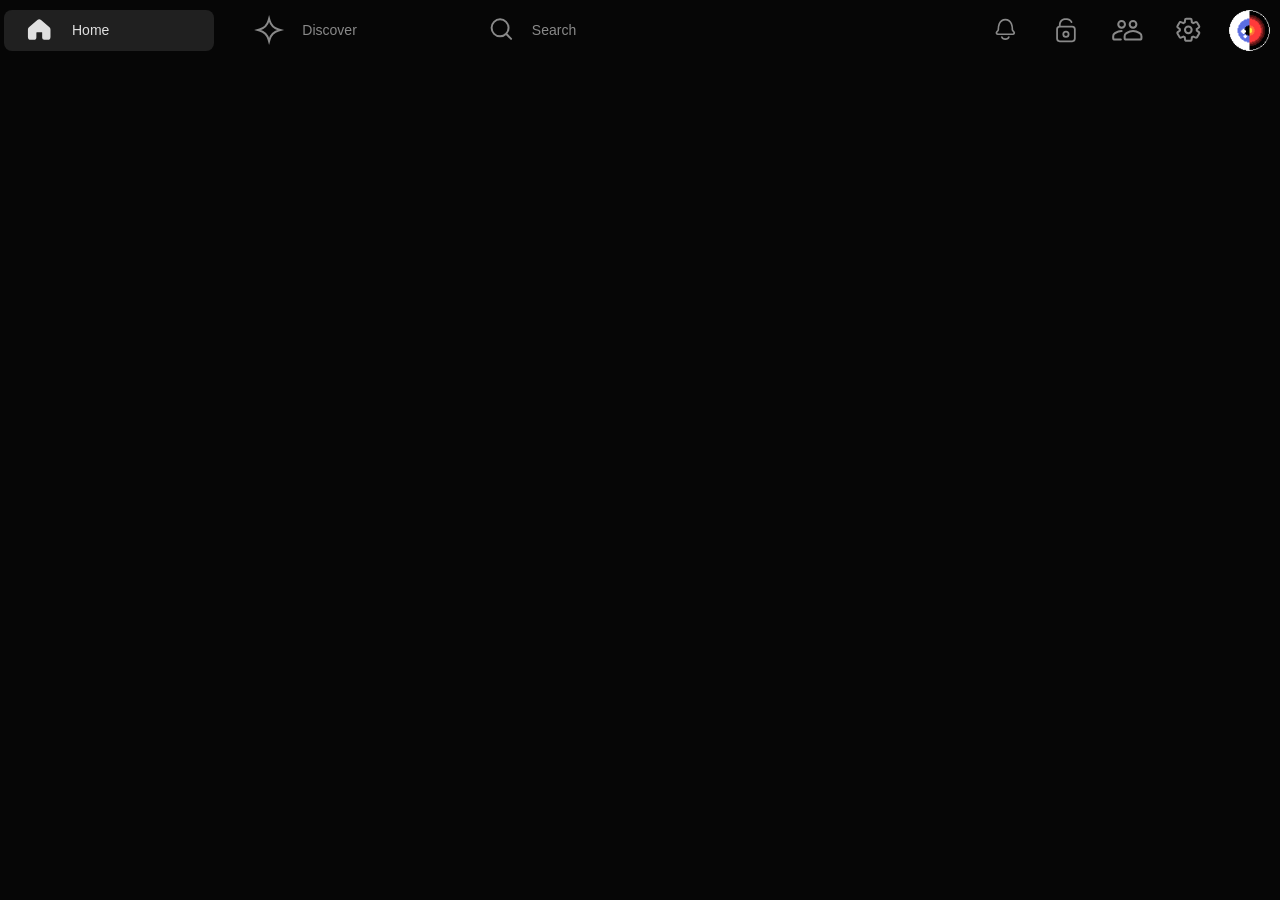
==== commit 6f1b2d30: "implemet desktop llibrary" ====
--- a/albums.html
+++ b/albums.html
@@ -3,7 +3,7 @@
 <head>
     <meta charset="UTF-8">
     <meta name="viewport" content="width=device-width, initial-scale=1.0">
-    <title>Document</title>
+    <title>albums</title>
     <link href="https://api.fontshare.com/v2/css?f[]=satoshi@300,400,500,700&display=swap" rel="stylesheet">
     <link rel="stylesheet" href="css/styles.css">
 </head>
--- a/css/styles.css
+++ b/css/styles.css
@@ -83,6 +83,7 @@
     display: flex;
     align-items: center;
     padding: 0 4px;
+    padding-right: 10px;
     z-index: 100;
   }
   .navbar .navbar-container {
@@ -1020,6 +1021,49 @@
   font-weight: 400;
 }
 
+@media (min-width: 768px) {
+  .sidebar {
+    background-color: #111111;
+    margin-right: 5px;
+    margin-top: 10px;
+    border-radius: 10px;
+  }
+  .filter-wrapper {
+    display: flex;
+    flex-direction: row;
+    align-items: center;
+    justify-content: space-between;
+    gap: 0px;
+    padding: 10px;
+  }
+  .filter-wrapper .filters-left {
+    display: flex;
+    flex-direction: row;
+    align-items: center;
+    justify-content: flex-start;
+    gap: 10px;
+  }
+  .filter-wrapper .filter-nav-wrapper {
+    display: flex;
+    flex-direction: row;
+    align-items: center;
+    justify-content: flex-start;
+    gap: 15px;
+  }
+  .filter-wrapper .filter-item {
+    display: flex;
+    flex-direction: row;
+    align-items: center;
+    justify-content: flex-start;
+    gap: 5px;
+    cursor: pointer;
+    transition: all 0.2s ease;
+    color: #898989;
+  }
+  .filter-wrapper .filter-item:hover span {
+    color: white;
+  }
+}
 .cards-wrapper-grid {
   display: flex;
   gap: 16px;
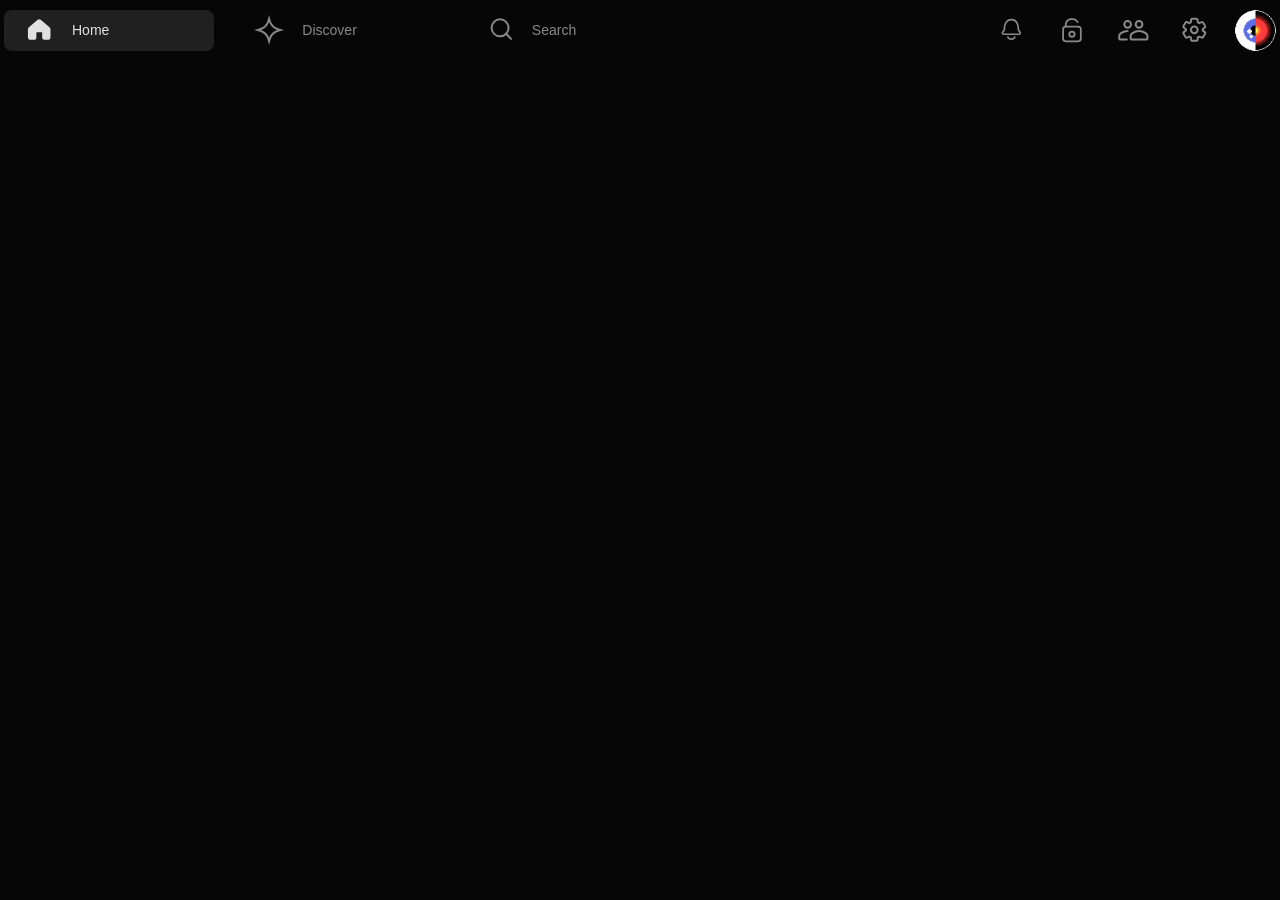
==== commit d16522d9: "final vers destop library fix search and song" ====
--- a/css/styles.css
+++ b/css/styles.css
@@ -83,7 +83,6 @@
     display: flex;
     align-items: center;
     padding: 0 4px;
-    padding-right: 10px;
     z-index: 100;
   }
   .navbar .navbar-container {
@@ -983,6 +982,3252 @@
     margin: 16px 15.59px;
   }
 }
+@keyframes marquee-scroll {
+  0% {
+    transform: translateX(0);
+  }
+  85%, 100% {
+    transform: translateX(-50%);
+  }
+}
+.song-page-body .navbar, .song-page-body .sidebar, .song-page-body .player {
+  display: none;
+}
+
+.song-page-main {
+  flex: 1;
+  overflow-y: auto;
+}
+
+.song-page {
+  height: 100vh;
+  background: linear-gradient(to bottom, rgb(59, 65, 77) 0%, rgb(39, 43, 51) 100%);
+  font-family: "satoshi";
+  border-radius: 10px;
+}
+.song-page .lyrics-input, .song-page .queue-input {
+  display: none;
+}
+.song-page .song-header {
+  padding: 57px 18px 53px 18px;
+}
+.song-page .mobile-header {
+  display: flex;
+  flex-direction: row;
+}
+.song-page .mobile-header .mobile-album-icon {
+  width: 24px;
+  height: 24px;
+  margin-top: 8px;
+  margin-left: 50px;
+}
+.song-page .mobile-header .mobile-album-name {
+  margin-top: 10px;
+  color: #E0E0E0;
+  font-size: 12px;
+}
+.song-page .cover-bg {
+  width: 100%;
+  margin-bottom: 27px;
+}
+.song-page .song-right {
+  display: flex;
+  flex-direction: row;
+  justify-content: space-around;
+}
+.song-page .song-right .mobile-song-info {
+  display: flex;
+  flex-direction: column;
+  position: relative;
+  overflow: hidden;
+  width: 260px;
+}
+.song-page .song-right .mobile-song-info::after {
+  content: "";
+  position: absolute;
+  width: 50px;
+  height: 30px;
+  top: 0;
+  bottom: 0;
+  pointer-events: none;
+  right: -2px;
+  background: linear-gradient(to left, #333842, transparent);
+}
+.song-page .song-right .mobile-song-info h2 {
+  width: max-content;
+  color: #E0E0E0;
+  font-size: 20px;
+  animation: marquee-scroll 10s ease-in-out infinite;
+}
+.song-page .song-right .mobile-song-info p {
+  color: #898989;
+  font-size: 18px;
+  margin-top: 4px;
+}
+.song-page .song-right .song-title {
+  display: none;
+}
+.song-page .song-information .artist,
+.song-page .song-information .artist-icon,
+.song-page .song-information .dot,
+.song-page .song-information .album-name,
+.song-page .song-information .year,
+.song-page .song-information .album-icon,
+.song-page .song-information .duration,
+.song-page .song-information .copies {
+  display: none;
+}
+.song-page .song-nav {
+  display: flex;
+  flex-direction: row;
+  margin-left: 20px;
+  margin-top: -5px;
+}
+.song-page .playback-button, .song-page .list-add-desktop, .song-page .download-desktop, .song-page .share, .song-page .more-btn {
+  display: none;
+}
+.song-page .genre, .song-page .singers {
+  display: none;
+}
+.song-page .mobile-lyrics-view {
+  display: none;
+}
+.song-page .mobile-lyrics-topbar {
+  display: flex;
+  flex-direction: row;
+  flex-shrink: 0;
+  padding: 57px 18px 0 18px;
+}
+.song-page .mobile-lyrics-topbar .line-bar {
+  width: 24px;
+  height: 24px;
+  margin-top: 8px;
+  margin-left: 50px;
+}
+.song-page .mobile-lyrics-topbar span {
+  margin-top: 10px;
+  color: #E0E0E0;
+  font-size: 12px;
+}
+.song-page .mobile-lyrics {
+  display: flex;
+  flex-direction: column;
+  min-height: 0;
+  max-height: 473px;
+  flex: 1;
+  overflow-y: auto;
+  margin: 0px 18px 23px 18px;
+  font-size: 20px;
+  font-weight: 700;
+  line-height: 180%;
+  word-spacing: 3%;
+}
+.song-page .mobile-lyrics::-webkit-scrollbar {
+  display: none;
+}
+.song-page .mobile-lyrics {
+  scrollbar-width: none;
+}
+.song-page .lyrics-white {
+  color: #E0E0E0;
+}
+.song-page .lyrics-white span {
+  background: linear-gradient(to right, #E0E0E0 55%, rgba(219, 219, 219, 0.2) 20%);
+  -webkit-background-clip: text;
+  -webkit-text-fill-color: transparent;
+  background-clip: text;
+}
+.song-page .lyrics-dark {
+  color: #898989;
+}
+.song-page .mobile-queue-view {
+  display: none;
+}
+.song-page .song-queue-header {
+  display: flex;
+  flex-direction: row;
+  flex-shrink: 0;
+  padding: 57px 18px 0 18px;
+}
+.song-page .song-queue-header .line-bar {
+  width: 24px;
+  height: 24px;
+  margin-top: 8px;
+  margin-left: 50px;
+}
+.song-page .song-queue-header span {
+  margin-top: 10px;
+  color: #E0E0E0;
+  font-size: 12px;
+}
+.song-page .mobile-queue {
+  display: flex;
+  flex-direction: column;
+  min-height: 0;
+  max-height: 473px;
+  flex: 1;
+  overflow-y: auto;
+  margin: 0px 18px 23px 18px;
+}
+.song-page .mobile-queue::-webkit-scrollbar {
+  display: none;
+}
+.song-page .mobile-queue {
+  scrollbar-width: none;
+}
+.song-page .next-up {
+  color: white;
+  font-size: 16px;
+  font-weight: 700;
+}
+.song-page .song-album-functions {
+  display: flex;
+  flex-direction: row;
+  align-items: center;
+  margin: 5px 0;
+}
+.song-page .song-album-functions span {
+  color: white;
+  font-size: 16px;
+  font-weight: 400;
+  margin-right: 40px;
+}
+.song-page .shuffle, .song-page .repeat {
+  color: #898989;
+  transition: color 0.02s, transform 0.1s;
+}
+.song-page .shuffle:hover, .song-page .repeat:hover {
+  color: #E0E0E0;
+  transform: scale(1.04);
+}
+.song-page .shuffle, .song-page .repeat {
+  padding-left: 10px;
+}
+.song-page .queue-song {
+  display: flex;
+  flex-direction: row;
+  scroll-snap-type: x mandatory;
+  -webkit-overflow-scrolling: touch;
+}
+.song-page .queue-song::-webkit-scrollbar {
+  display: none;
+}
+.song-page .queue-song {
+  scrollbar-width: none;
+}
+.song-page .queue-song .song-content {
+  display: flex;
+  flex-direction: row;
+  align-items: center;
+  min-width: 100%;
+  padding: 6px 0;
+  scroll-snap-align: start;
+}
+.song-page .queue-song .song-content .cover {
+  width: 53px;
+  height: 53px;
+  margin-right: 12px;
+  border-radius: 10px;
+  flex-shrink: 0;
+}
+.song-page .queue-song .song-content .queue-song-name {
+  display: flex;
+  flex-direction: column;
+  flex: 1;
+}
+.song-page .queue-song .song-content .queue-song-name span {
+  color: #E0E0E0;
+  font-size: 16px;
+  font-weight: 400;
+}
+.song-page .queue-song .song-content .queue-song-name p {
+  color: #898989;
+  font-size: 12px;
+  font-weight: 400;
+  margin-top: 5px;
+}
+.song-page .queue-song .song-content .move {
+  width: 41px;
+  height: 41px;
+  flex-shrink: 0;
+}
+.song-page .song-close {
+  width: 130px;
+  margin-left: 5px;
+  background-color: #B63F3F;
+  color: #E0E0E0;
+  display: flex;
+  align-items: center;
+  justify-content: center;
+  gap: 6px;
+  font-family: "satoshi";
+  font-size: 12px;
+  font-weight: 500;
+  scroll-snap-align: end;
+  flex-shrink: 0;
+  border: none;
+  cursor: pointer;
+}
+.song-page .song-duration {
+  margin: 0 18px;
+  display: flex;
+  flex-direction: column;
+}
+.song-page .progress-bar-songpage {
+  justify-content: center;
+}
+.song-page .time-info {
+  display: flex;
+  flex-direction: row;
+  justify-content: space-between;
+  margin-top: 9px;
+}
+.song-page .control-btn {
+  display: flex;
+  flex-direction: row;
+  justify-content: space-between;
+  margin: 11px 18px 37px 18px;
+}
+.song-page .mobile-panel {
+  display: flex;
+  flex-direction: row;
+  gap: 26px;
+  justify-content: space-between;
+  margin: 0 18px 57px;
+}
+.song-page .more-btn-wrapper {
+  position: fixed;
+  left: 0;
+  right: 0;
+  bottom: 0;
+  height: 609px;
+  z-index: 2;
+  background-color: rgba(32, 32, 32, 0.98);
+  border-radius: 10px;
+  padding: 9px 18px auto 42px;
+}
+.song-page .more-btn-wrapper::before {
+  content: "";
+  display: block;
+  width: 36px;
+  height: 4px;
+  background: #585858;
+  border-radius: 2px;
+  margin: 12px auto 4px;
+}
+.song-page .more-btn-wrapper .more-header {
+  display: flex;
+  flex-direction: row;
+  align-items: center;
+  justify-content: flex-start;
+  gap: 12px;
+  padding: 20px 16px 23px;
+  border-bottom: 1px solid rgba(255, 255, 255, 0.1);
+}
+.song-page .more-btn-wrapper .more-header img {
+  height: 60px;
+  width: 60px;
+}
+.song-page .more-btn-wrapper .more-header .more-song-info {
+  display: flex;
+  flex-direction: column;
+  align-self: center;
+  overflow: hidden;
+  width: 250px;
+}
+.song-page .more-btn-wrapper .more-header .more-song-info::after {
+  content: "";
+  position: absolute;
+  width: 200px;
+  height: 30px;
+  top: 40px;
+  bottom: 0;
+  pointer-events: none;
+  right: 0;
+  background: linear-gradient(to left, rgba(32, 32, 32, 0.98), transparent);
+}
+.song-page .more-btn-wrapper .more-header .more-song-info .title {
+  width: max-content;
+  color: #E0E0E0;
+  font-size: 16px;
+  animation: marquee-scroll 10s ease-in-out infinite;
+}
+.song-page .more-btn-wrapper .more-header .more-song-info p {
+  color: #898989;
+  font-size: 12px;
+  margin-top: 2px;
+}
+.song-page .song-more-window {
+  display: flex;
+  flex-direction: column;
+  gap: 8px;
+  height: 468px;
+  padding: 23px 0 20px 19px;
+}
+.song-page .more-list {
+  display: flex;
+  flex-direction: row;
+  gap: 11px;
+  align-items: center;
+}
+.song-page .more-list img {
+  width: 41px;
+  height: 41px;
+}
+.song-page .more-list p {
+  color: #E0E0E0;
+  font-size: 16px;
+}
+.song-page .song-sticky-cont, .song-page .song-lyrics-desktop {
+  display: none;
+}
+
+@media (min-width: 768px) {
+  .song-page-body {
+    display: flex;
+    flex-direction: column;
+    min-height: 100vh;
+    overflow: hidden;
+    padding: 3px 7px 10px 7px;
+  }
+  .song-page-body .player, .song-page-body .navbar {
+    display: flex;
+    flex: 1;
+  }
+  .song-page-body .sidebar {
+    display: block;
+    display: block;
+    width: 260px;
+    flex-shrink: 0;
+    overflow-y: auto;
+  }
+  .song-page-main {
+    display: flex;
+    flex-direction: row;
+    flex: 1;
+    overflow: hidden;
+  }
+  .song-page {
+    height: 100vh;
+    flex: 1;
+    overflow-y: auto;
+    max-width: 100%;
+    max-height: 869px;
+    margin: 4px 0 5px 7px;
+    background: linear-gradient(to bottom, rgba(138, 157, 187, 0.18) 0%, rgb(6, 6, 6) 100%);
+    border: 1px solid rgb(32, 32, 32);
+  }
+  .song-page::before {
+    content: "";
+    position: absolute;
+    inset: 0;
+    background-image: url("../assets/photo/player/Rectangle 6.svg");
+    background-size: cover;
+    background-position: bottom right;
+    filter: blur(120px);
+    opacity: 0.2;
+    z-index: -1;
+  }
+  .song-page > * {
+    position: relative;
+    z-index: 1;
+  }
+  .song-page::-webkit-scrollbar {
+    display: none;
+  }
+  .song-page .mobile-lyrics-view,
+  .song-page .mobile-queue-view,
+  .song-page .song-page-mobile {
+    display: none;
+  }
+  .song-page .song-header {
+    display: flex;
+    flex-direction: row;
+    padding: 0;
+    margin: 37px 168px 38px 37px;
+  }
+  .song-page .song-header .mobile-header {
+    display: none;
+  }
+  .song-page .song-header .cover-area {
+    margin-right: 62px;
+  }
+  .song-page .song-header .cover-area .cover-bg {
+    margin: 0;
+    width: 500px;
+    height: 500px;
+  }
+  .song-page .song-header .song-right {
+    display: flex;
+    flex-direction: column;
+    gap: 20px;
+  }
+  .song-page .song-header .song-right .mobile-song-info {
+    display: none;
+  }
+  .song-page .song-header .song-right .song-title {
+    display: block;
+    font-size: 36px;
+    font-weight: 700;
+    line-height: 100%;
+    letter-spacing: 3%;
+    color: #E0E0E0;
+  }
+  .song-page .song-header .song-right .song-information {
+    display: flex;
+    flex-direction: row;
+    gap: 10px;
+    align-items: center;
+  }
+  .song-page .song-header .song-right .song-information .artist-icon, .song-page .song-header .song-right .song-information .album-icon {
+    display: block;
+    width: 24px;
+    height: 24px;
+  }
+  .song-page .song-header .song-right .song-information .artist, .song-page .song-header .song-right .song-information .album-name {
+    display: block;
+    font-size: 14px;
+    font-weight: 500;
+    color: #E0E0E0;
+  }
+  .song-page .song-header .song-right .song-information .dot {
+    display: block;
+  }
+  .song-page .song-header .song-right .song-information .year, .song-page .song-header .song-right .song-information .duration, .song-page .song-header .song-right .song-information .copies {
+    display: block;
+    font-size: 14px;
+    font-weight: 400;
+    color: #898989;
+  }
+  .song-page .song-header .song-right .song-nav {
+    margin: 0;
+    gap: 14px;
+  }
+  .song-page .song-header .song-right .song-nav .playback-button, .song-page .song-header .song-right .song-nav .list-add-desktop, .song-page .song-header .song-right .song-nav .download-desktop, .song-page .song-header .song-right .song-nav .share, .song-page .song-header .song-right .song-nav .more-btn {
+    display: block;
+  }
+  .song-page .song-header .song-right .genre {
+    display: flex;
+    flex-direction: row;
+    gap: 10px;
+    color: #898989;
+    font-size: 14px;
+    font-weight: 400;
+  }
+  .song-page .song-header .song-right .singers {
+    display: flex;
+    flex-direction: column;
+    gap: 15px;
+  }
+  .song-page .song-header .song-right .daft {
+    display: flex;
+    flex-direction: row;
+    align-items: center;
+    justify-content: flex-start;
+    gap: 20px;
+  }
+  .song-page .song-header .song-right .daft img {
+    width: 61px;
+    height: 61px;
+  }
+  .song-page .song-header .song-right .daft .singers-info-link {
+    display: flex;
+    flex-direction: column;
+    gap: 10px;
+    font-size: 16px;
+    font-weight: 500;
+  }
+  .song-page .song-header .song-right .daft .singers-info-link a {
+    color: #E0E0E0;
+  }
+  .song-page .song-header .song-right .daft .singers-info-link span {
+    color: #898989;
+  }
+  .song-page .song-header .song-right .pharrell, .song-page .song-header .song-right .nile {
+    display: flex;
+    flex-direction: row;
+    align-items: center;
+    justify-content: flex-start;
+    gap: 20px;
+  }
+  .song-page .song-header .song-right .pharrell img, .song-page .song-header .song-right .nile img {
+    width: 61px;
+    height: 61px;
+  }
+  .song-page .song-header .song-right .pharrell .singers-info, .song-page .song-header .song-right .nile .singers-info {
+    display: flex;
+    flex-direction: column;
+    gap: 10px;
+    font-size: 16px;
+    font-weight: 500;
+  }
+  .song-page .song-header .song-right .pharrell .singers-info p, .song-page .song-header .song-right .nile .singers-info p {
+    color: #E0E0E0;
+  }
+  .song-page .song-header .song-right .pharrell .singers-info span, .song-page .song-header .song-right .nile .singers-info span {
+    color: #898989;
+  }
+  .song-page .song-sticky-cont {
+    position: sticky;
+    top: 0;
+    display: block;
+    margin-left: 37px;
+    background-color: rgba(255, 255, 255, 0);
+  }
+  .song-page .song-sticky-cont .horizontal-cont {
+    display: flex;
+    flex-direction: row;
+    gap: 50px;
+    align-items: center;
+    max-width: 1490px;
+    height: 49px;
+    border-bottom: 1px solid rgba(137, 137, 137, 0.2);
+    font-size: 14px;
+    font-weight: 500;
+    color: #898989;
+  }
+  .song-page .song-sticky-cont .horizontal-cont .song-sticky-cont-lyrics {
+    color: #E0E0E0;
+    text-decoration: underline;
+    text-decoration-color: rgb(30, 215, 96);
+    text-underline-offset: 16px;
+    text-decoration-thickness: 2px;
+  }
+  .song-page .song-lyrics-desktop {
+    display: flex;
+    align-items: flex-start;
+    flex-direction: row;
+    margin: 32px auto 40px 36px;
+  }
+  .song-page .song-lyrics-desktop aside {
+    position: sticky;
+    top: 60px;
+    display: flex;
+    flex-direction: column;
+    align-items: flex-start;
+    gap: 12px;
+    margin-right: 210px;
+  }
+  .song-page .song-lyrics-desktop .lyrics-desktop {
+    display: flex;
+    flex-direction: column;
+    font-size: 28px;
+    font-weight: 700;
+    line-height: 180%;
+  }
+}
+.search-page-body {
+  background-color: rgb(17, 17, 17);
+}
+
+.search-page-cont {
+  flex: 1;
+  overflow-y: auto;
+}
+
+.search-page {
+  display: flex;
+  flex-direction: column;
+  flex: 1;
+  margin: 13px 15px;
+  padding-bottom: 13rem;
+}
+
+.search-page-header-mobile {
+  position: sticky;
+  top: 0;
+  background-color: rgb(17, 17, 17);
+  display: flex;
+  flex-direction: row;
+  gap: 14px;
+  z-index: 10;
+  flex: 1;
+}
+
+.search-container-mobile {
+  display: flex;
+  flex-direction: row;
+  align-items: center;
+  justify-content: center;
+  gap: 76px;
+  margin-top: 3px;
+  flex: 1;
+  min-width: 0;
+  min-height: 35.41px;
+  background-color: rgba(32, 32, 32, 0.5);
+  border-radius: 10px;
+}
+.search-container-mobile input {
+  color: rgba(137, 137, 137, 0.7);
+  font-size: 14px;
+  font-weight: 500;
+  background: transparent;
+  border: none;
+  outline: none;
+}
+.search-container-mobile img {
+  width: 35.41px;
+  height: 35.41px;
+}
+
+.search-camera {
+  color: #898989;
+}
+.search-camera:hover {
+  color: #E0E0E0;
+}
+
+.recent-searches {
+  display: none;
+}
+
+.search-browse-section {
+  display: flex;
+  flex-direction: column;
+}
+.search-browse-section h3 {
+  color: #E0E0E0;
+  font-size: 20px;
+  font-weight: 700;
+  margin-top: 16.5px;
+}
+.search-browse-section .search-cards-row p {
+  margin: 14px 0;
+  color: #E0E0E0;
+  font-size: 18px;
+  font-weight: 500;
+}
+
+.search-card-cont {
+  display: flex;
+  flex-direction: row;
+  flex-wrap: wrap;
+  gap: 20px;
+  margin: 20px 0;
+}
+
+.search-arrows {
+  display: none;
+}
+
+.discover-card-1 {
+  width: 170px;
+  height: 100px;
+  border-radius: 10px;
+  background-color: rgb(30, 50, 100);
+  overflow: hidden;
+  position: relative;
+}
+.discover-card-1 h4 {
+  position: absolute;
+  width: 95px;
+  height: 54px;
+  top: 20px;
+  left: 20px;
+  color: rgb(255, 255, 255);
+  font-size: 20px;
+  font-weight: 900px;
+  z-index: 2;
+}
+.discover-card-1 img {
+  position: absolute;
+  width: 104.27px;
+  height: 104.27px;
+  top: 45px;
+  left: 80px;
+  border-radius: 5px;
+  rotate: 30deg;
+  z-index: 1;
+}
+
+.discover-card-2 {
+  width: 170px;
+  height: 100px;
+  border-radius: 10px;
+  background-color: rgb(186, 93, 7);
+  overflow: hidden;
+  position: relative;
+}
+.discover-card-2 h4 {
+  position: absolute;
+  width: 95px;
+  height: 54px;
+  top: 20px;
+  left: 20px;
+  color: rgb(255, 255, 255);
+  font-size: 20px;
+  font-weight: 900px;
+  z-index: 2;
+}
+.discover-card-2 img {
+  position: absolute;
+  width: 104.27px;
+  height: 104.27px;
+  top: 45px;
+  left: 80px;
+  border-radius: 5px;
+  rotate: 30deg;
+  z-index: 1;
+}
+
+.discover-card-3 {
+  width: 170px;
+  height: 100px;
+  border-radius: 10px;
+  background-color: rgb(30, 50, 100);
+  overflow: hidden;
+  position: relative;
+}
+.discover-card-3 h4 {
+  position: absolute;
+  width: 95px;
+  height: 54px;
+  top: 20px;
+  left: 20px;
+  color: rgb(255, 255, 255);
+  font-size: 20px;
+  font-weight: 900px;
+  z-index: 2;
+}
+.discover-card-3 img {
+  position: absolute;
+  width: 104.27px;
+  height: 104.27px;
+  top: 45px;
+  left: 80px;
+  border-radius: 5px;
+  rotate: 30deg;
+  z-index: 1;
+}
+
+.discover-card-4 {
+  width: 170px;
+  height: 100px;
+  border-radius: 10px;
+  background-color: rgb(141, 103, 171);
+  overflow: hidden;
+  position: relative;
+}
+.discover-card-4 h4 {
+  position: absolute;
+  width: 95px;
+  height: 54px;
+  top: 20px;
+  left: 20px;
+  color: rgb(255, 255, 255);
+  font-size: 20px;
+  font-weight: 900px;
+  z-index: 2;
+}
+.discover-card-4 img {
+  position: absolute;
+  width: 104.27px;
+  height: 104.27px;
+  top: 45px;
+  left: 80px;
+  border-radius: 5px;
+  rotate: 30deg;
+  z-index: 1;
+}
+
+.discover-card-5 {
+  width: 170px;
+  height: 100px;
+  border-radius: 10px;
+  background-color: rgb(176, 40, 151);
+  overflow: hidden;
+  position: relative;
+}
+.discover-card-5 h4 {
+  position: absolute;
+  width: 95px;
+  height: 54px;
+  top: 20px;
+  left: 20px;
+  color: rgb(255, 255, 255);
+  font-size: 20px;
+  font-weight: 900px;
+  z-index: 2;
+}
+.discover-card-5 img {
+  position: absolute;
+  width: 104.27px;
+  height: 104.27px;
+  top: 45px;
+  left: 80px;
+  border-radius: 5px;
+  rotate: 30deg;
+  z-index: 1;
+}
+
+.discover-card-6 {
+  width: 170px;
+  height: 100px;
+  border-radius: 10px;
+  background-color: rgb(141, 103, 171);
+  overflow: hidden;
+  position: relative;
+}
+.discover-card-6 h4 {
+  position: absolute;
+  width: 95px;
+  height: 54px;
+  top: 20px;
+  left: 20px;
+  color: rgb(255, 255, 255);
+  font-size: 20px;
+  font-weight: 900px;
+  z-index: 2;
+}
+.discover-card-6 img {
+  position: absolute;
+  width: 104.27px;
+  height: 104.27px;
+  top: 45px;
+  left: 80px;
+  border-radius: 5px;
+  rotate: 30deg;
+  z-index: 1;
+}
+
+.discover-card-7 {
+  width: 170px;
+  height: 100px;
+  border-radius: 10px;
+  background-color: rgb(119, 119, 119);
+  overflow: hidden;
+  position: relative;
+}
+.discover-card-7 h4 {
+  position: absolute;
+  width: 95px;
+  height: 54px;
+  top: 20px;
+  left: 20px;
+  color: rgb(255, 255, 255);
+  font-size: 20px;
+  font-weight: 900px;
+  z-index: 2;
+}
+.discover-card-7 img {
+  position: absolute;
+  width: 104.27px;
+  height: 104.27px;
+  top: 45px;
+  left: 80px;
+  border-radius: 5px;
+  rotate: 30deg;
+  z-index: 1;
+}
+
+.discover-card-8 {
+  width: 170px;
+  height: 100px;
+  border-radius: 10px;
+  background-color: rgb(186, 93, 7);
+  overflow: hidden;
+  position: relative;
+}
+.discover-card-8 h4 {
+  position: absolute;
+  width: 95px;
+  height: 54px;
+  top: 20px;
+  left: 20px;
+  color: rgb(255, 255, 255);
+  font-size: 20px;
+  font-weight: 900px;
+  z-index: 2;
+}
+.discover-card-8 img {
+  position: absolute;
+  width: 104.27px;
+  height: 104.27px;
+  top: 45px;
+  left: 80px;
+  border-radius: 5px;
+  rotate: 30deg;
+  z-index: 1;
+}
+
+.genre-card-1 {
+  width: 170px;
+  height: 100px;
+  border-radius: 10px;
+  background-color: rgb(20, 138, 8);
+  overflow: hidden;
+  position: relative;
+}
+.genre-card-1 h4 {
+  position: absolute;
+  width: 95px;
+  height: 54px;
+  top: 20px;
+  left: 20px;
+  color: rgb(255, 255, 255);
+  font-size: 20px;
+  font-weight: 900px;
+  z-index: 2;
+}
+.genre-card-1 img {
+  position: absolute;
+  width: 104.27px;
+  height: 104.27px;
+  top: 45px;
+  left: 80px;
+  border-radius: 5px;
+  rotate: 30deg;
+  z-index: 1;
+}
+
+.genre-card-2 {
+  width: 170px;
+  height: 100px;
+  border-radius: 10px;
+  background-color: rgb(216, 64, 0);
+  overflow: hidden;
+  position: relative;
+}
+.genre-card-2 h4 {
+  position: absolute;
+  width: 95px;
+  height: 54px;
+  top: 20px;
+  left: 20px;
+  color: rgb(255, 255, 255);
+  font-size: 20px;
+  font-weight: 900px;
+  z-index: 2;
+}
+.genre-card-2 img {
+  position: absolute;
+  width: 104.27px;
+  height: 104.27px;
+  top: 45px;
+  left: 80px;
+  border-radius: 5px;
+  rotate: 30deg;
+  z-index: 1;
+}
+
+.genre-card-3 {
+  width: 170px;
+  height: 100px;
+  border-radius: 10px;
+  background-color: rgb(80, 55, 80);
+  overflow: hidden;
+  position: relative;
+}
+.genre-card-3 h4 {
+  position: absolute;
+  width: 95px;
+  height: 54px;
+  top: 20px;
+  left: 20px;
+  color: rgb(255, 255, 255);
+  font-size: 20px;
+  font-weight: 900px;
+  z-index: 2;
+}
+.genre-card-3 img {
+  position: absolute;
+  width: 104.27px;
+  height: 104.27px;
+  top: 45px;
+  left: 80px;
+  border-radius: 5px;
+  rotate: 30deg;
+  z-index: 1;
+}
+
+.genre-card-4 {
+  width: 170px;
+  height: 100px;
+  border-radius: 10px;
+  background-color: rgb(0, 100, 80);
+  overflow: hidden;
+  position: relative;
+}
+.genre-card-4 h4 {
+  position: absolute;
+  width: 95px;
+  height: 54px;
+  top: 20px;
+  left: 20px;
+  color: rgb(255, 255, 255);
+  font-size: 20px;
+  font-weight: 900px;
+  z-index: 2;
+}
+.genre-card-4 img {
+  position: absolute;
+  width: 104.27px;
+  height: 104.27px;
+  top: 45px;
+  left: 80px;
+  border-radius: 5px;
+  rotate: 30deg;
+  z-index: 1;
+}
+
+.genre-card-5 {
+  width: 170px;
+  height: 100px;
+  border-radius: 10px;
+  background-color: rgb(233, 20, 41);
+  overflow: hidden;
+  position: relative;
+}
+.genre-card-5 h4 {
+  position: absolute;
+  width: 95px;
+  height: 54px;
+  top: 20px;
+  left: 20px;
+  color: rgb(255, 255, 255);
+  font-size: 20px;
+  font-weight: 900px;
+  z-index: 2;
+}
+.genre-card-5 img {
+  position: absolute;
+  width: 104.27px;
+  height: 104.27px;
+  top: 45px;
+  left: 80px;
+  border-radius: 5px;
+  rotate: 30deg;
+  z-index: 1;
+}
+
+.genre-card-6 {
+  width: 170px;
+  height: 100px;
+  border-radius: 10px;
+  background-color: rgb(30, 50, 100);
+  overflow: hidden;
+  position: relative;
+}
+.genre-card-6 h4 {
+  position: absolute;
+  width: 95px;
+  height: 54px;
+  top: 20px;
+  left: 20px;
+  color: rgb(255, 255, 255);
+  font-size: 20px;
+  font-weight: 900px;
+  z-index: 2;
+}
+.genre-card-6 img {
+  position: absolute;
+  width: 104.27px;
+  height: 104.27px;
+  top: 45px;
+  left: 80px;
+  border-radius: 5px;
+  rotate: 30deg;
+  z-index: 1;
+}
+
+.genre-card-7 {
+  width: 170px;
+  height: 100px;
+  border-radius: 10px;
+  background-color: rgb(233, 20, 41);
+  overflow: hidden;
+  position: relative;
+}
+.genre-card-7 h4 {
+  position: absolute;
+  width: 95px;
+  height: 54px;
+  top: 20px;
+  left: 20px;
+  color: rgb(255, 255, 255);
+  font-size: 20px;
+  font-weight: 900px;
+  z-index: 2;
+}
+.genre-card-7 img {
+  position: absolute;
+  width: 104.27px;
+  height: 104.27px;
+  top: 45px;
+  left: 80px;
+  border-radius: 5px;
+  rotate: 30deg;
+  z-index: 1;
+}
+
+.genre-card-8 {
+  width: 170px;
+  height: 100px;
+  border-radius: 10px;
+  background-color: rgb(83, 122, 161);
+  overflow: hidden;
+  position: relative;
+}
+.genre-card-8 h4 {
+  position: absolute;
+  width: 95px;
+  height: 54px;
+  top: 20px;
+  left: 20px;
+  color: rgb(255, 255, 255);
+  font-size: 20px;
+  font-weight: 900px;
+  z-index: 2;
+}
+.genre-card-8 img {
+  position: absolute;
+  width: 104.27px;
+  height: 104.27px;
+  top: 45px;
+  left: 80px;
+  border-radius: 5px;
+  rotate: 30deg;
+  z-index: 1;
+}
+
+.mood-card-1 {
+  width: 170px;
+  height: 100px;
+  border-radius: 10px;
+  background-color: rgb(30, 50, 100);
+  overflow: hidden;
+  position: relative;
+}
+.mood-card-1 h4 {
+  position: absolute;
+  width: 95px;
+  height: 54px;
+  top: 20px;
+  left: 20px;
+  color: rgb(255, 255, 255);
+  font-size: 20px;
+  font-weight: 900px;
+  z-index: 2;
+}
+.mood-card-1 img {
+  position: absolute;
+  width: 104.27px;
+  height: 104.27px;
+  top: 45px;
+  left: 80px;
+  border-radius: 5px;
+  rotate: 30deg;
+  z-index: 1;
+}
+
+.mood-card-2 {
+  width: 170px;
+  height: 100px;
+  border-radius: 10px;
+  background-color: rgb(186, 93, 7);
+  overflow: hidden;
+  position: relative;
+}
+.mood-card-2 h4 {
+  position: absolute;
+  width: 95px;
+  height: 54px;
+  top: 20px;
+  left: 20px;
+  color: rgb(255, 255, 255);
+  font-size: 20px;
+  font-weight: 900px;
+  z-index: 2;
+}
+.mood-card-2 img {
+  position: absolute;
+  width: 104.27px;
+  height: 104.27px;
+  top: 45px;
+  left: 80px;
+  border-radius: 5px;
+  rotate: 30deg;
+  z-index: 1;
+}
+
+.mood-card-3 {
+  width: 170px;
+  height: 100px;
+  border-radius: 10px;
+  background-color: rgb(30, 50, 100);
+  overflow: hidden;
+  position: relative;
+}
+.mood-card-3 h4 {
+  position: absolute;
+  width: 95px;
+  height: 54px;
+  top: 20px;
+  left: 20px;
+  color: rgb(255, 255, 255);
+  font-size: 20px;
+  font-weight: 900px;
+  z-index: 2;
+}
+.mood-card-3 img {
+  position: absolute;
+  width: 104.27px;
+  height: 104.27px;
+  top: 45px;
+  left: 80px;
+  border-radius: 5px;
+  rotate: 30deg;
+  z-index: 1;
+}
+
+.mood-card-4 {
+  width: 170px;
+  height: 100px;
+  border-radius: 10px;
+  background-color: rgb(141, 103, 171);
+  overflow: hidden;
+  position: relative;
+}
+.mood-card-4 h4 {
+  position: absolute;
+  width: 95px;
+  height: 54px;
+  top: 20px;
+  left: 20px;
+  color: rgb(255, 255, 255);
+  font-size: 20px;
+  font-weight: 900px;
+  z-index: 2;
+}
+.mood-card-4 img {
+  position: absolute;
+  width: 104.27px;
+  height: 104.27px;
+  top: 45px;
+  left: 80px;
+  border-radius: 5px;
+  rotate: 30deg;
+  z-index: 1;
+}
+
+.mood-card-5 {
+  width: 170px;
+  height: 100px;
+  border-radius: 10px;
+  background-color: rgb(176, 40, 151);
+  overflow: hidden;
+  position: relative;
+}
+.mood-card-5 h4 {
+  position: absolute;
+  width: 95px;
+  height: 54px;
+  top: 20px;
+  left: 20px;
+  color: rgb(255, 255, 255);
+  font-size: 20px;
+  font-weight: 900px;
+  z-index: 2;
+}
+.mood-card-5 img {
+  position: absolute;
+  width: 104.27px;
+  height: 104.27px;
+  top: 45px;
+  left: 80px;
+  border-radius: 5px;
+  rotate: 30deg;
+  z-index: 1;
+}
+
+.mood-card-6 {
+  width: 170px;
+  height: 100px;
+  border-radius: 10px;
+  background-color: rgb(141, 103, 171);
+  overflow: hidden;
+  position: relative;
+}
+.mood-card-6 h4 {
+  position: absolute;
+  width: 95px;
+  height: 54px;
+  top: 20px;
+  left: 20px;
+  color: rgb(255, 255, 255);
+  font-size: 20px;
+  font-weight: 900px;
+  z-index: 2;
+}
+.mood-card-6 img {
+  position: absolute;
+  width: 104.27px;
+  height: 104.27px;
+  top: 45px;
+  left: 80px;
+  border-radius: 5px;
+  rotate: 30deg;
+  z-index: 1;
+}
+
+.mood-card-7 {
+  width: 170px;
+  height: 100px;
+  border-radius: 10px;
+  background-color: rgb(119, 119, 119);
+  overflow: hidden;
+  position: relative;
+}
+.mood-card-7 h4 {
+  position: absolute;
+  width: 95px;
+  height: 54px;
+  top: 20px;
+  left: 20px;
+  color: rgb(255, 255, 255);
+  font-size: 20px;
+  font-weight: 900px;
+  z-index: 2;
+}
+.mood-card-7 img {
+  position: absolute;
+  width: 104.27px;
+  height: 104.27px;
+  top: 45px;
+  left: 80px;
+  border-radius: 5px;
+  rotate: 30deg;
+  z-index: 1;
+}
+
+.mood-card-8 {
+  width: 170px;
+  height: 100px;
+  border-radius: 10px;
+  background-color: rgb(186, 93, 7);
+  overflow: hidden;
+  position: relative;
+}
+.mood-card-8 h4 {
+  position: absolute;
+  width: 95px;
+  height: 54px;
+  top: 20px;
+  left: 20px;
+  color: rgb(255, 255, 255);
+  font-size: 20px;
+  font-weight: 900px;
+  z-index: 2;
+}
+.mood-card-8 img {
+  position: absolute;
+  width: 104.27px;
+  height: 104.27px;
+  top: 45px;
+  left: 80px;
+  border-radius: 5px;
+  rotate: 30deg;
+  z-index: 1;
+}
+
+.entertainment-card-1 {
+  width: 170px;
+  height: 100px;
+  border-radius: 10px;
+  background-color: rgb(20, 138, 8);
+  overflow: hidden;
+  position: relative;
+}
+.entertainment-card-1 h4 {
+  position: absolute;
+  width: 95px;
+  height: 54px;
+  top: 20px;
+  left: 20px;
+  color: rgb(255, 255, 255);
+  font-size: 20px;
+  font-weight: 900px;
+  z-index: 2;
+}
+.entertainment-card-1 img {
+  position: absolute;
+  width: 104.27px;
+  height: 104.27px;
+  top: 45px;
+  left: 80px;
+  border-radius: 5px;
+  rotate: 30deg;
+  z-index: 1;
+}
+
+.entertainment-card-2 {
+  width: 170px;
+  height: 100px;
+  border-radius: 10px;
+  background-color: rgb(216, 64, 0);
+  overflow: hidden;
+  position: relative;
+}
+.entertainment-card-2 h4 {
+  position: absolute;
+  width: 95px;
+  height: 54px;
+  top: 20px;
+  left: 20px;
+  color: rgb(255, 255, 255);
+  font-size: 20px;
+  font-weight: 900px;
+  z-index: 2;
+}
+.entertainment-card-2 img {
+  position: absolute;
+  width: 104.27px;
+  height: 104.27px;
+  top: 45px;
+  left: 80px;
+  border-radius: 5px;
+  rotate: 30deg;
+  z-index: 1;
+}
+
+.entertainment-card-3 {
+  width: 170px;
+  height: 100px;
+  border-radius: 10px;
+  background-color: rgb(80, 55, 80);
+  overflow: hidden;
+  position: relative;
+}
+.entertainment-card-3 h4 {
+  position: absolute;
+  width: 95px;
+  height: 54px;
+  top: 20px;
+  left: 20px;
+  color: rgb(255, 255, 255);
+  font-size: 20px;
+  font-weight: 900px;
+  z-index: 2;
+}
+.entertainment-card-3 img {
+  position: absolute;
+  width: 104.27px;
+  height: 104.27px;
+  top: 45px;
+  left: 80px;
+  border-radius: 5px;
+  rotate: 30deg;
+  z-index: 1;
+}
+
+.entertainment-card-4 {
+  width: 170px;
+  height: 100px;
+  border-radius: 10px;
+  background-color: rgb(0, 100, 80);
+  overflow: hidden;
+  position: relative;
+}
+.entertainment-card-4 h4 {
+  position: absolute;
+  width: 95px;
+  height: 54px;
+  top: 20px;
+  left: 20px;
+  color: rgb(255, 255, 255);
+  font-size: 20px;
+  font-weight: 900px;
+  z-index: 2;
+}
+.entertainment-card-4 img {
+  position: absolute;
+  width: 104.27px;
+  height: 104.27px;
+  top: 45px;
+  left: 80px;
+  border-radius: 5px;
+  rotate: 30deg;
+  z-index: 1;
+}
+
+.Podcasts-card-1 {
+  width: 170px;
+  height: 100px;
+  border-radius: 10px;
+  background-color: rgb(176, 40, 151);
+  overflow: hidden;
+  position: relative;
+}
+.Podcasts-card-1 h4 {
+  position: absolute;
+  width: 95px;
+  height: 54px;
+  top: 20px;
+  left: 20px;
+  color: rgb(255, 255, 255);
+  font-size: 20px;
+  font-weight: 900px;
+  z-index: 2;
+}
+.Podcasts-card-1 img {
+  position: absolute;
+  width: 104.27px;
+  height: 104.27px;
+  top: 45px;
+  left: 80px;
+  border-radius: 5px;
+  rotate: 30deg;
+  z-index: 1;
+}
+
+.Podcasts-card-2 {
+  width: 170px;
+  height: 100px;
+  border-radius: 10px;
+  background-color: rgb(141, 103, 171);
+  overflow: hidden;
+  position: relative;
+}
+.Podcasts-card-2 h4 {
+  position: absolute;
+  width: 95px;
+  height: 54px;
+  top: 20px;
+  left: 20px;
+  color: rgb(255, 255, 255);
+  font-size: 20px;
+  font-weight: 900px;
+  z-index: 2;
+}
+.Podcasts-card-2 img {
+  position: absolute;
+  width: 104.27px;
+  height: 104.27px;
+  top: 45px;
+  left: 80px;
+  border-radius: 5px;
+  rotate: 30deg;
+  z-index: 1;
+}
+
+.Podcasts-card-3 {
+  width: 170px;
+  height: 100px;
+  border-radius: 10px;
+  background-color: rgb(119, 119, 119);
+  overflow: hidden;
+  position: relative;
+}
+.Podcasts-card-3 h4 {
+  position: absolute;
+  width: 95px;
+  height: 54px;
+  top: 20px;
+  left: 20px;
+  color: rgb(255, 255, 255);
+  font-size: 20px;
+  font-weight: 900px;
+  z-index: 2;
+}
+.Podcasts-card-3 img {
+  position: absolute;
+  width: 104.27px;
+  height: 104.27px;
+  top: 45px;
+  left: 80px;
+  border-radius: 5px;
+  rotate: 30deg;
+  z-index: 1;
+}
+
+.Podcasts-card-4 {
+  width: 170px;
+  height: 100px;
+  border-radius: 10px;
+  background-color: rgb(186, 93, 7);
+  overflow: hidden;
+  position: relative;
+}
+.Podcasts-card-4 h4 {
+  position: absolute;
+  width: 95px;
+  height: 54px;
+  top: 20px;
+  left: 20px;
+  color: rgb(255, 255, 255);
+  font-size: 20px;
+  font-weight: 900px;
+  z-index: 2;
+}
+.Podcasts-card-4 img {
+  position: absolute;
+  width: 104.27px;
+  height: 104.27px;
+  top: 45px;
+  left: 80px;
+  border-radius: 5px;
+  rotate: 30deg;
+  z-index: 1;
+}
+
+.Audiobooks-card-1 {
+  width: 170px;
+  height: 100px;
+  border-radius: 10px;
+  background-color: rgb(20, 138, 8);
+  overflow: hidden;
+  position: relative;
+}
+.Audiobooks-card-1 h4 {
+  position: absolute;
+  width: 95px;
+  height: 54px;
+  top: 20px;
+  left: 20px;
+  color: rgb(255, 255, 255);
+  font-size: 20px;
+  font-weight: 900px;
+  z-index: 2;
+}
+.Audiobooks-card-1 img {
+  position: absolute;
+  width: 104.27px;
+  height: 104.27px;
+  top: 45px;
+  left: 80px;
+  border-radius: 5px;
+  rotate: 30deg;
+  z-index: 1;
+}
+
+.Audiobooks-card-2 {
+  width: 170px;
+  height: 100px;
+  border-radius: 10px;
+  background-color: rgb(216, 64, 0);
+  overflow: hidden;
+  position: relative;
+}
+.Audiobooks-card-2 h4 {
+  position: absolute;
+  width: 95px;
+  height: 54px;
+  top: 20px;
+  left: 20px;
+  color: rgb(255, 255, 255);
+  font-size: 20px;
+  font-weight: 900px;
+  z-index: 2;
+}
+.Audiobooks-card-2 img {
+  position: absolute;
+  width: 104.27px;
+  height: 104.27px;
+  top: 45px;
+  left: 80px;
+  border-radius: 5px;
+  rotate: 30deg;
+  z-index: 1;
+}
+
+.Audiobooks-card-3 {
+  width: 170px;
+  height: 100px;
+  border-radius: 10px;
+  background-color: rgb(80, 55, 80);
+  overflow: hidden;
+  position: relative;
+}
+.Audiobooks-card-3 h4 {
+  position: absolute;
+  width: 95px;
+  height: 54px;
+  top: 20px;
+  left: 20px;
+  color: rgb(255, 255, 255);
+  font-size: 20px;
+  font-weight: 900px;
+  z-index: 2;
+}
+.Audiobooks-card-3 img {
+  position: absolute;
+  width: 104.27px;
+  height: 104.27px;
+  top: 45px;
+  left: 80px;
+  border-radius: 5px;
+  rotate: 30deg;
+  z-index: 1;
+}
+
+.Audiobooks-card-4 {
+  width: 170px;
+  height: 100px;
+  border-radius: 10px;
+  background-color: rgb(0, 100, 80);
+  overflow: hidden;
+  position: relative;
+}
+.Audiobooks-card-4 h4 {
+  position: absolute;
+  width: 95px;
+  height: 54px;
+  top: 20px;
+  left: 20px;
+  color: rgb(255, 255, 255);
+  font-size: 20px;
+  font-weight: 900px;
+  z-index: 2;
+}
+.Audiobooks-card-4 img {
+  position: absolute;
+  width: 104.27px;
+  height: 104.27px;
+  top: 45px;
+  left: 80px;
+  border-radius: 5px;
+  rotate: 30deg;
+  z-index: 1;
+}
+
+.Audiobooks-card-5 {
+  width: 170px;
+  height: 100px;
+  border-radius: 10px;
+  background-color: rgb(233, 20, 41);
+  overflow: hidden;
+  position: relative;
+}
+.Audiobooks-card-5 h4 {
+  position: absolute;
+  width: 95px;
+  height: 54px;
+  top: 20px;
+  left: 20px;
+  color: rgb(255, 255, 255);
+  font-size: 20px;
+  font-weight: 900px;
+  z-index: 2;
+}
+.Audiobooks-card-5 img {
+  position: absolute;
+  width: 104.27px;
+  height: 104.27px;
+  top: 45px;
+  left: 80px;
+  border-radius: 5px;
+  rotate: 30deg;
+  z-index: 1;
+}
+
+@media (min-width: 768px) {
+  .search-page-body {
+    background-color: #060606;
+  }
+  .search-page-body main {
+    display: flex;
+    flex-direction: row;
+    flex: 1;
+    overflow: hidden;
+  }
+  .search-page-body main .sidebar {
+    display: block;
+    width: 260px;
+    flex-shrink: 0;
+    overflow-y: auto;
+  }
+  .search-page {
+    height: 100vh;
+    max-width: 100%;
+    max-height: 100%;
+    margin: 0 auto;
+    flex: 1;
+    overflow-y: auto;
+    border: 1px solid rgb(32, 32, 32);
+    border-radius: 10px;
+    padding: 13px 25px;
+  }
+  .search-page::-webkit-scrollbar {
+    display: none;
+  }
+  .search-page {
+    scrollbar-width: none;
+  }
+  .search-page-header-mobile {
+    display: none;
+  }
+  .recent-searches {
+    display: flex;
+    flex-direction: column;
+    gap: 15px;
+  }
+  .recent-searches-header {
+    display: flex;
+    flex-direction: row;
+    justify-content: space-between;
+    margin-bottom: 22px;
+    margin-top: 7px;
+  }
+  .recent-searches-header h3 {
+    color: #E0E0E0;
+    font-size: 20px;
+    font-weight: 700;
+  }
+  .recent-searches-header :last-child {
+    color: #898989;
+    transition: color 0.02s, transform 0.1s;
+  }
+  .recent-searches-header :last-child:hover {
+    color: #E0E0E0;
+    transform: scale(1.04);
+  }
+  .recent-search-cards {
+    display: flex;
+    flex-direction: row;
+    gap: 30px;
+  }
+  .search-daft-punk {
+    display: flex;
+    flex-direction: column;
+    align-items: center;
+    position: relative;
+  }
+  .search-daft-punk .name {
+    width: 169px;
+    height: 169px;
+    border-radius: 121px;
+    z-index: 1;
+    margin-bottom: 17px;
+  }
+  .search-daft-punk .search-close-icon {
+    color: #898989;
+    transition: color 0.02s, transform 0.1s;
+  }
+  .search-daft-punk .search-close-icon:hover {
+    color: #E0E0E0;
+    transform: scale(1.04);
+  }
+  .search-daft-punk .search-close-icon {
+    position: absolute;
+    top: -10px;
+    left: 12.5rem;
+    width: 41px;
+    height: 41px;
+    background-color: rgb(17, 17, 17);
+    border-radius: 100px;
+    z-index: 2;
+  }
+  .search-daft-punk span {
+    color: #E0E0E0;
+    font-size: 14px;
+    font-weight: 400;
+  }
+  .search-david-bowie {
+    display: flex;
+    flex-direction: column;
+    align-items: center;
+    position: relative;
+  }
+  .search-david-bowie .name {
+    width: 169px;
+    height: 169px;
+    border-radius: 121px;
+    z-index: 1;
+    margin-bottom: 17px;
+  }
+  .search-david-bowie .search-close-icon {
+    color: #898989;
+    transition: color 0.02s, transform 0.1s;
+  }
+  .search-david-bowie .search-close-icon:hover {
+    color: #E0E0E0;
+    transform: scale(1.04);
+  }
+  .search-david-bowie .search-close-icon {
+    position: absolute;
+    top: -10px;
+    left: 12.5rem;
+    width: 41px;
+    height: 41px;
+    background-color: rgb(17, 17, 17);
+    border-radius: 100px;
+    z-index: 2;
+  }
+  .search-david-bowie span {
+    color: #E0E0E0;
+    font-size: 14px;
+    font-weight: 400;
+  }
+  .search-black-holes {
+    display: flex;
+    flex-direction: column;
+    position: relative;
+    border-radius: 7px;
+    box-shadow: 0 -7px 0 rgba(98, 120, 177, 0.3);
+  }
+  .search-black-holes .name {
+    width: 171px;
+    height: 171px;
+    border-radius: 7px;
+    z-index: 1;
+    margin-bottom: 17px;
+  }
+  .search-black-holes .search-close-icon {
+    color: #898989;
+    transition: color 0.02s, transform 0.1s;
+  }
+  .search-black-holes .search-close-icon:hover {
+    color: #E0E0E0;
+    transform: scale(1.04);
+  }
+  .search-black-holes .search-close-icon {
+    position: absolute;
+    top: -10px;
+    left: 12.5rem;
+    width: 41px;
+    height: 41px;
+    background-color: rgb(17, 17, 17);
+    border-radius: 100px;
+    z-index: 2;
+  }
+  .search-black-holes .album-title {
+    color: #E0E0E0;
+    font-size: 14px;
+    font-weight: 400;
+    margin-bottom: 8px;
+  }
+  .search-black-holes .song-title {
+    color: #898989;
+    font-size: 12px;
+    font-weight: 400;
+  }
+  .search-browse-section {
+    margin: 20px 0;
+  }
+  .search-cards-row {
+    display: flex;
+    flex-direction: column;
+  }
+  .search-cards-header {
+    display: flex;
+    flex-direction: row;
+    justify-content: space-between;
+    align-items: center;
+    margin-top: 10px;
+  }
+  .search-cards-header .search-arrows {
+    display: block;
+  }
+  .search-cards-header .search-arrows :first-child {
+    width: 41px;
+    height: 41px;
+    color: #898989;
+    transition: color 0.02s, transform 0.1s;
+  }
+  .search-cards-header .search-arrows :first-child:hover {
+    color: #E0E0E0;
+    transform: scale(1.04);
+  }
+  .search-cards-header .search-arrows :last-child {
+    width: 41px;
+    height: 41px;
+    color: #898989;
+    transition: color 0.02s, transform 0.1s;
+  }
+  .search-cards-header .search-arrows :last-child:hover {
+    color: #E0E0E0;
+    transform: scale(1.04);
+  }
+  .search-card-cont {
+    gap: 15px;
+    margin: 5px 0;
+    flex-wrap: nowrap;
+  }
+  .discover-card-1 {
+    width: 170px;
+    height: 170px;
+    border-radius: 10px;
+    background-color: rgb(30, 50, 100);
+    overflow: hidden;
+    position: relative;
+  }
+  .discover-card-1:hover {
+    transform: scale(1.04);
+  }
+  .discover-card-1 h4 {
+    position: absolute;
+    width: 95px;
+    height: 54px;
+    top: 20px;
+    left: 20px;
+    color: rgb(255, 255, 255);
+    font-size: 20px;
+    font-weight: 900px;
+    z-index: 2;
+  }
+  .discover-card-1 img {
+    position: absolute;
+    width: 104.27px;
+    height: 104.27px;
+    top: 80px;
+    right: 10px;
+    border-radius: 5px;
+    rotate: 30deg;
+    z-index: 1;
+  }
+  .discover-card-2 {
+    width: 170px;
+    height: 170px;
+    border-radius: 10px;
+    background-color: rgb(186, 93, 7);
+    overflow: hidden;
+    position: relative;
+  }
+  .discover-card-2:hover {
+    transform: scale(1.04);
+  }
+  .discover-card-2 h4 {
+    position: absolute;
+    width: 95px;
+    height: 54px;
+    top: 20px;
+    left: 20px;
+    color: rgb(255, 255, 255);
+    font-size: 20px;
+    font-weight: 900px;
+    z-index: 2;
+  }
+  .discover-card-2 img {
+    position: absolute;
+    width: 104.27px;
+    height: 104.27px;
+    top: 80px;
+    right: 10px;
+    border-radius: 5px;
+    rotate: 30deg;
+    z-index: 1;
+  }
+  .discover-card-3 {
+    width: 170px;
+    height: 170px;
+    border-radius: 10px;
+    background-color: rgb(30, 50, 100);
+    overflow: hidden;
+    position: relative;
+  }
+  .discover-card-3:hover {
+    transform: scale(1.04);
+  }
+  .discover-card-3 h4 {
+    position: absolute;
+    width: 95px;
+    height: 54px;
+    top: 20px;
+    left: 20px;
+    color: rgb(255, 255, 255);
+    font-size: 20px;
+    font-weight: 900px;
+    z-index: 2;
+  }
+  .discover-card-3 img {
+    position: absolute;
+    width: 104.27px;
+    height: 104.27px;
+    top: 80px;
+    right: 10px;
+    border-radius: 5px;
+    rotate: 30deg;
+    z-index: 1;
+  }
+  .discover-card-4 {
+    width: 170px;
+    height: 170px;
+    border-radius: 10px;
+    background-color: rgb(141, 103, 171);
+    overflow: hidden;
+    position: relative;
+  }
+  .discover-card-4:hover {
+    transform: scale(1.04);
+  }
+  .discover-card-4 h4 {
+    position: absolute;
+    width: 95px;
+    height: 54px;
+    top: 20px;
+    left: 20px;
+    color: rgb(255, 255, 255);
+    font-size: 20px;
+    font-weight: 900px;
+    z-index: 2;
+  }
+  .discover-card-4 img {
+    position: absolute;
+    width: 104.27px;
+    height: 104.27px;
+    top: 80px;
+    right: 10px;
+    border-radius: 5px;
+    rotate: 30deg;
+    z-index: 1;
+  }
+  .discover-card-5 {
+    width: 170px;
+    height: 170px;
+    border-radius: 10px;
+    background-color: rgb(176, 40, 151);
+    overflow: hidden;
+    position: relative;
+  }
+  .discover-card-5:hover {
+    transform: scale(1.04);
+  }
+  .discover-card-5 h4 {
+    position: absolute;
+    width: 95px;
+    height: 54px;
+    top: 20px;
+    left: 20px;
+    color: rgb(255, 255, 255);
+    font-size: 20px;
+    font-weight: 900px;
+    z-index: 2;
+  }
+  .discover-card-5 img {
+    position: absolute;
+    width: 104.27px;
+    height: 104.27px;
+    top: 80px;
+    right: 10px;
+    border-radius: 5px;
+    rotate: 30deg;
+    z-index: 1;
+  }
+  .discover-card-6 {
+    width: 170px;
+    height: 170px;
+    border-radius: 10px;
+    background-color: rgb(141, 103, 171);
+    overflow: hidden;
+    position: relative;
+  }
+  .discover-card-6:hover {
+    transform: scale(1.04);
+  }
+  .discover-card-6 h4 {
+    position: absolute;
+    width: 95px;
+    height: 54px;
+    top: 20px;
+    left: 20px;
+    color: rgb(255, 255, 255);
+    font-size: 20px;
+    font-weight: 900px;
+    z-index: 2;
+  }
+  .discover-card-6 img {
+    position: absolute;
+    width: 104.27px;
+    height: 104.27px;
+    top: 80px;
+    right: 10px;
+    border-radius: 5px;
+    rotate: 30deg;
+    z-index: 1;
+  }
+  .discover-card-7 {
+    width: 170px;
+    height: 170px;
+    border-radius: 10px;
+    background-color: rgb(119, 119, 119);
+    overflow: hidden;
+    position: relative;
+  }
+  .discover-card-7:hover {
+    transform: scale(1.04);
+  }
+  .discover-card-7 h4 {
+    position: absolute;
+    width: 95px;
+    height: 54px;
+    top: 20px;
+    left: 20px;
+    color: rgb(255, 255, 255);
+    font-size: 20px;
+    font-weight: 900px;
+    z-index: 2;
+  }
+  .discover-card-7 img {
+    position: absolute;
+    width: 104.27px;
+    height: 104.27px;
+    top: 80px;
+    right: 10px;
+    border-radius: 5px;
+    rotate: 30deg;
+    z-index: 1;
+  }
+  .discover-card-8 {
+    width: 170px;
+    height: 170px;
+    border-radius: 10px;
+    background-color: rgb(186, 93, 7);
+    overflow: hidden;
+    position: relative;
+  }
+  .discover-card-8:hover {
+    transform: scale(1.04);
+  }
+  .discover-card-8 h4 {
+    position: absolute;
+    width: 95px;
+    height: 54px;
+    top: 20px;
+    left: 20px;
+    color: rgb(255, 255, 255);
+    font-size: 20px;
+    font-weight: 900px;
+    z-index: 2;
+  }
+  .discover-card-8 img {
+    position: absolute;
+    width: 104.27px;
+    height: 104.27px;
+    top: 80px;
+    right: 10px;
+    border-radius: 5px;
+    rotate: 30deg;
+    z-index: 1;
+  }
+  .genre-card-1 {
+    width: 170px;
+    height: 170px;
+    border-radius: 10px;
+    background-color: rgb(20, 138, 8);
+    overflow: hidden;
+    position: relative;
+  }
+  .genre-card-1:hover {
+    transform: scale(1.04);
+  }
+  .genre-card-1 h4 {
+    position: absolute;
+    width: 95px;
+    height: 54px;
+    top: 20px;
+    left: 20px;
+    color: rgb(255, 255, 255);
+    font-size: 20px;
+    font-weight: 900px;
+    z-index: 2;
+  }
+  .genre-card-1 img {
+    position: absolute;
+    width: 104.27px;
+    height: 104.27px;
+    top: 80px;
+    right: 10px;
+    border-radius: 5px;
+    rotate: 30deg;
+    z-index: 1;
+  }
+  .genre-card-2 {
+    width: 170px;
+    height: 170px;
+    border-radius: 10px;
+    background-color: rgb(216, 64, 0);
+    overflow: hidden;
+    position: relative;
+  }
+  .genre-card-2:hover {
+    transform: scale(1.04);
+  }
+  .genre-card-2 h4 {
+    position: absolute;
+    width: 95px;
+    height: 54px;
+    top: 20px;
+    left: 20px;
+    color: rgb(255, 255, 255);
+    font-size: 20px;
+    font-weight: 900px;
+    z-index: 2;
+  }
+  .genre-card-2 img {
+    position: absolute;
+    width: 104.27px;
+    height: 104.27px;
+    top: 80px;
+    right: 10px;
+    border-radius: 5px;
+    rotate: 30deg;
+    z-index: 1;
+  }
+  .genre-card-3 {
+    width: 170px;
+    height: 170px;
+    border-radius: 10px;
+    background-color: rgb(80, 55, 80);
+    overflow: hidden;
+    position: relative;
+  }
+  .genre-card-3:hover {
+    transform: scale(1.04);
+  }
+  .genre-card-3 h4 {
+    position: absolute;
+    width: 95px;
+    height: 54px;
+    top: 20px;
+    left: 20px;
+    color: rgb(255, 255, 255);
+    font-size: 20px;
+    font-weight: 900px;
+    z-index: 2;
+  }
+  .genre-card-3 img {
+    position: absolute;
+    width: 104.27px;
+    height: 104.27px;
+    top: 80px;
+    right: 10px;
+    border-radius: 5px;
+    rotate: 30deg;
+    z-index: 1;
+  }
+  .genre-card-4 {
+    width: 170px;
+    height: 170px;
+    border-radius: 10px;
+    background-color: rgb(0, 100, 80);
+    overflow: hidden;
+    position: relative;
+  }
+  .genre-card-4:hover {
+    transform: scale(1.04);
+  }
+  .genre-card-4 h4 {
+    position: absolute;
+    width: 95px;
+    height: 54px;
+    top: 20px;
+    left: 20px;
+    color: rgb(255, 255, 255);
+    font-size: 20px;
+    font-weight: 900px;
+    z-index: 2;
+  }
+  .genre-card-4 img {
+    position: absolute;
+    width: 104.27px;
+    height: 104.27px;
+    top: 80px;
+    right: 10px;
+    border-radius: 5px;
+    rotate: 30deg;
+    z-index: 1;
+  }
+  .genre-card-5 {
+    width: 170px;
+    height: 170px;
+    border-radius: 10px;
+    background-color: rgb(233, 20, 41);
+    overflow: hidden;
+    position: relative;
+  }
+  .genre-card-5:hover {
+    transform: scale(1.04);
+  }
+  .genre-card-5 h4 {
+    position: absolute;
+    width: 95px;
+    height: 54px;
+    top: 20px;
+    left: 20px;
+    color: rgb(255, 255, 255);
+    font-size: 20px;
+    font-weight: 900px;
+    z-index: 2;
+  }
+  .genre-card-5 img {
+    position: absolute;
+    width: 104.27px;
+    height: 104.27px;
+    top: 80px;
+    right: 10px;
+    border-radius: 5px;
+    rotate: 30deg;
+    z-index: 1;
+  }
+  .genre-card-6 {
+    width: 170px;
+    height: 170px;
+    border-radius: 10px;
+    background-color: rgb(30, 50, 100);
+    overflow: hidden;
+    position: relative;
+  }
+  .genre-card-6:hover {
+    transform: scale(1.04);
+  }
+  .genre-card-6 h4 {
+    position: absolute;
+    width: 95px;
+    height: 54px;
+    top: 20px;
+    left: 20px;
+    color: rgb(255, 255, 255);
+    font-size: 20px;
+    font-weight: 900px;
+    z-index: 2;
+  }
+  .genre-card-6 img {
+    position: absolute;
+    width: 104.27px;
+    height: 104.27px;
+    top: 80px;
+    right: 10px;
+    border-radius: 5px;
+    rotate: 30deg;
+    z-index: 1;
+  }
+  .genre-card-7 {
+    width: 170px;
+    height: 170px;
+    border-radius: 10px;
+    background-color: rgb(233, 20, 41);
+    overflow: hidden;
+    position: relative;
+  }
+  .genre-card-7:hover {
+    transform: scale(1.04);
+  }
+  .genre-card-7 h4 {
+    position: absolute;
+    width: 95px;
+    height: 54px;
+    top: 20px;
+    left: 20px;
+    color: rgb(255, 255, 255);
+    font-size: 20px;
+    font-weight: 900px;
+    z-index: 2;
+  }
+  .genre-card-7 img {
+    position: absolute;
+    width: 104.27px;
+    height: 104.27px;
+    top: 80px;
+    right: 10px;
+    border-radius: 5px;
+    rotate: 30deg;
+    z-index: 1;
+  }
+  .genre-card-8 {
+    width: 170px;
+    height: 170px;
+    border-radius: 10px;
+    background-color: rgb(83, 122, 161);
+    overflow: hidden;
+    position: relative;
+  }
+  .genre-card-8:hover {
+    transform: scale(1.04);
+  }
+  .genre-card-8 h4 {
+    position: absolute;
+    width: 95px;
+    height: 54px;
+    top: 20px;
+    left: 20px;
+    color: rgb(255, 255, 255);
+    font-size: 20px;
+    font-weight: 900px;
+    z-index: 2;
+  }
+  .genre-card-8 img {
+    position: absolute;
+    width: 104.27px;
+    height: 104.27px;
+    top: 80px;
+    right: 10px;
+    border-radius: 5px;
+    rotate: 30deg;
+    z-index: 1;
+  }
+  .mood-card-1 {
+    width: 170px;
+    height: 170px;
+    border-radius: 10px;
+    background-color: rgb(30, 50, 100);
+    overflow: hidden;
+    position: relative;
+  }
+  .mood-card-1:hover {
+    transform: scale(1.04);
+  }
+  .mood-card-1 h4 {
+    position: absolute;
+    width: 95px;
+    height: 54px;
+    top: 20px;
+    left: 20px;
+    color: rgb(255, 255, 255);
+    font-size: 20px;
+    font-weight: 900px;
+    z-index: 2;
+  }
+  .mood-card-1 img {
+    position: absolute;
+    width: 104.27px;
+    height: 104.27px;
+    top: 80px;
+    right: 10px;
+    border-radius: 5px;
+    rotate: 30deg;
+    z-index: 1;
+  }
+  .mood-card-2 {
+    width: 170px;
+    height: 170px;
+    border-radius: 10px;
+    background-color: rgb(186, 93, 7);
+    overflow: hidden;
+    position: relative;
+  }
+  .mood-card-2:hover {
+    transform: scale(1.04);
+  }
+  .mood-card-2 h4 {
+    position: absolute;
+    width: 95px;
+    height: 54px;
+    top: 20px;
+    left: 20px;
+    color: rgb(255, 255, 255);
+    font-size: 20px;
+    font-weight: 900px;
+    z-index: 2;
+  }
+  .mood-card-2 img {
+    position: absolute;
+    width: 104.27px;
+    height: 104.27px;
+    top: 80px;
+    right: 10px;
+    border-radius: 5px;
+    rotate: 30deg;
+    z-index: 1;
+  }
+  .mood-card-3 {
+    width: 170px;
+    height: 170px;
+    border-radius: 10px;
+    background-color: rgb(30, 50, 100);
+    overflow: hidden;
+    position: relative;
+  }
+  .mood-card-3:hover {
+    transform: scale(1.04);
+  }
+  .mood-card-3 h4 {
+    position: absolute;
+    width: 95px;
+    height: 54px;
+    top: 20px;
+    left: 20px;
+    color: rgb(255, 255, 255);
+    font-size: 20px;
+    font-weight: 900px;
+    z-index: 2;
+  }
+  .mood-card-3 img {
+    position: absolute;
+    width: 104.27px;
+    height: 104.27px;
+    top: 80px;
+    right: 10px;
+    border-radius: 5px;
+    rotate: 30deg;
+    z-index: 1;
+  }
+  .mood-card-4 {
+    width: 170px;
+    height: 170px;
+    border-radius: 10px;
+    background-color: rgb(141, 103, 171);
+    overflow: hidden;
+    position: relative;
+  }
+  .mood-card-4:hover {
+    transform: scale(1.04);
+  }
+  .mood-card-4 h4 {
+    position: absolute;
+    width: 95px;
+    height: 54px;
+    top: 20px;
+    left: 20px;
+    color: rgb(255, 255, 255);
+    font-size: 20px;
+    font-weight: 900px;
+    z-index: 2;
+  }
+  .mood-card-4 img {
+    position: absolute;
+    width: 104.27px;
+    height: 104.27px;
+    top: 80px;
+    right: 10px;
+    border-radius: 5px;
+    rotate: 30deg;
+    z-index: 1;
+  }
+  .mood-card-5 {
+    width: 170px;
+    height: 170px;
+    border-radius: 10px;
+    background-color: rgb(176, 40, 151);
+    overflow: hidden;
+    position: relative;
+  }
+  .mood-card-5:hover {
+    transform: scale(1.04);
+  }
+  .mood-card-5 h4 {
+    position: absolute;
+    width: 95px;
+    height: 54px;
+    top: 20px;
+    left: 20px;
+    color: rgb(255, 255, 255);
+    font-size: 20px;
+    font-weight: 900px;
+    z-index: 2;
+  }
+  .mood-card-5 img {
+    position: absolute;
+    width: 104.27px;
+    height: 104.27px;
+    top: 80px;
+    right: 10px;
+    border-radius: 5px;
+    rotate: 30deg;
+    z-index: 1;
+  }
+  .mood-card-6 {
+    width: 170px;
+    height: 170px;
+    border-radius: 10px;
+    background-color: rgb(141, 103, 171);
+    overflow: hidden;
+    position: relative;
+  }
+  .mood-card-6:hover {
+    transform: scale(1.04);
+  }
+  .mood-card-6 h4 {
+    position: absolute;
+    width: 95px;
+    height: 54px;
+    top: 20px;
+    left: 20px;
+    color: rgb(255, 255, 255);
+    font-size: 20px;
+    font-weight: 900px;
+    z-index: 2;
+  }
+  .mood-card-6 img {
+    position: absolute;
+    width: 104.27px;
+    height: 104.27px;
+    top: 80px;
+    right: 10px;
+    border-radius: 5px;
+    rotate: 30deg;
+    z-index: 1;
+  }
+  .mood-card-7 {
+    width: 170px;
+    height: 170px;
+    border-radius: 10px;
+    background-color: rgb(119, 119, 119);
+    overflow: hidden;
+    position: relative;
+  }
+  .mood-card-7:hover {
+    transform: scale(1.04);
+  }
+  .mood-card-7 h4 {
+    position: absolute;
+    width: 95px;
+    height: 54px;
+    top: 20px;
+    left: 20px;
+    color: rgb(255, 255, 255);
+    font-size: 20px;
+    font-weight: 900px;
+    z-index: 2;
+  }
+  .mood-card-7 img {
+    position: absolute;
+    width: 104.27px;
+    height: 104.27px;
+    top: 80px;
+    right: 10px;
+    border-radius: 5px;
+    rotate: 30deg;
+    z-index: 1;
+  }
+  .mood-card-8 {
+    width: 170px;
+    height: 170px;
+    border-radius: 10px;
+    background-color: rgb(186, 93, 7);
+    overflow: hidden;
+    position: relative;
+  }
+  .mood-card-8:hover {
+    transform: scale(1.04);
+  }
+  .mood-card-8 h4 {
+    position: absolute;
+    width: 95px;
+    height: 54px;
+    top: 20px;
+    left: 20px;
+    color: rgb(255, 255, 255);
+    font-size: 20px;
+    font-weight: 900px;
+    z-index: 2;
+  }
+  .mood-card-8 img {
+    position: absolute;
+    width: 104.27px;
+    height: 104.27px;
+    top: 80px;
+    right: 10px;
+    border-radius: 5px;
+    rotate: 30deg;
+    z-index: 1;
+  }
+  .entertainment-card-1 {
+    width: 170px;
+    height: 170px;
+    border-radius: 10px;
+    background-color: rgb(20, 138, 8);
+    overflow: hidden;
+    position: relative;
+  }
+  .entertainment-card-1:hover {
+    transform: scale(1.04);
+  }
+  .entertainment-card-1 h4 {
+    position: absolute;
+    width: 95px;
+    height: 54px;
+    top: 20px;
+    left: 20px;
+    color: rgb(255, 255, 255);
+    font-size: 20px;
+    font-weight: 900px;
+    z-index: 2;
+  }
+  .entertainment-card-1 img {
+    position: absolute;
+    width: 104.27px;
+    height: 104.27px;
+    top: 80px;
+    right: 10px;
+    border-radius: 5px;
+    rotate: 30deg;
+    z-index: 1;
+  }
+  .entertainment-card-2 {
+    width: 170px;
+    height: 170px;
+    border-radius: 10px;
+    background-color: rgb(216, 64, 0);
+    overflow: hidden;
+    position: relative;
+  }
+  .entertainment-card-2:hover {
+    transform: scale(1.04);
+  }
+  .entertainment-card-2 h4 {
+    position: absolute;
+    width: 95px;
+    height: 54px;
+    top: 20px;
+    left: 20px;
+    color: rgb(255, 255, 255);
+    font-size: 20px;
+    font-weight: 900px;
+    z-index: 2;
+  }
+  .entertainment-card-2 img {
+    position: absolute;
+    width: 104.27px;
+    height: 104.27px;
+    top: 80px;
+    right: 10px;
+    border-radius: 5px;
+    rotate: 30deg;
+    z-index: 1;
+  }
+  .entertainment-card-3 {
+    width: 170px;
+    height: 170px;
+    border-radius: 10px;
+    background-color: rgb(80, 55, 80);
+    overflow: hidden;
+    position: relative;
+  }
+  .entertainment-card-3:hover {
+    transform: scale(1.04);
+  }
+  .entertainment-card-3 h4 {
+    position: absolute;
+    width: 95px;
+    height: 54px;
+    top: 20px;
+    left: 20px;
+    color: rgb(255, 255, 255);
+    font-size: 20px;
+    font-weight: 900px;
+    z-index: 2;
+  }
+  .entertainment-card-3 img {
+    position: absolute;
+    width: 104.27px;
+    height: 104.27px;
+    top: 80px;
+    right: 10px;
+    border-radius: 5px;
+    rotate: 30deg;
+    z-index: 1;
+  }
+  .entertainment-card-4 {
+    width: 170px;
+    height: 170px;
+    border-radius: 10px;
+    background-color: rgb(0, 100, 80);
+    overflow: hidden;
+    position: relative;
+  }
+  .entertainment-card-4:hover {
+    transform: scale(1.04);
+  }
+  .entertainment-card-4 h4 {
+    position: absolute;
+    width: 95px;
+    height: 54px;
+    top: 20px;
+    left: 20px;
+    color: rgb(255, 255, 255);
+    font-size: 20px;
+    font-weight: 900px;
+    z-index: 2;
+  }
+  .entertainment-card-4 img {
+    position: absolute;
+    width: 104.27px;
+    height: 104.27px;
+    top: 80px;
+    right: 10px;
+    border-radius: 5px;
+    rotate: 30deg;
+    z-index: 1;
+  }
+  .Podcasts-card-1 {
+    width: 170px;
+    height: 170px;
+    border-radius: 10px;
+    background-color: rgb(176, 40, 151);
+    overflow: hidden;
+    position: relative;
+  }
+  .Podcasts-card-1:hover {
+    transform: scale(1.04);
+  }
+  .Podcasts-card-1 h4 {
+    position: absolute;
+    width: 95px;
+    height: 54px;
+    top: 20px;
+    left: 20px;
+    color: rgb(255, 255, 255);
+    font-size: 20px;
+    font-weight: 900px;
+    z-index: 2;
+  }
+  .Podcasts-card-1 img {
+    position: absolute;
+    width: 104.27px;
+    height: 104.27px;
+    top: 80px;
+    right: 10px;
+    border-radius: 5px;
+    rotate: 30deg;
+    z-index: 1;
+  }
+  .Podcasts-card-2 {
+    width: 170px;
+    height: 170px;
+    border-radius: 10px;
+    background-color: rgb(141, 103, 171);
+    overflow: hidden;
+    position: relative;
+  }
+  .Podcasts-card-2:hover {
+    transform: scale(1.04);
+  }
+  .Podcasts-card-2 h4 {
+    position: absolute;
+    width: 95px;
+    height: 54px;
+    top: 20px;
+    left: 20px;
+    color: rgb(255, 255, 255);
+    font-size: 20px;
+    font-weight: 900px;
+    z-index: 2;
+  }
+  .Podcasts-card-2 img {
+    position: absolute;
+    width: 104.27px;
+    height: 104.27px;
+    top: 80px;
+    right: 10px;
+    border-radius: 5px;
+    rotate: 30deg;
+    z-index: 1;
+  }
+  .Podcasts-card-3 {
+    width: 170px;
+    height: 170px;
+    border-radius: 10px;
+    background-color: rgb(119, 119, 119);
+    overflow: hidden;
+    position: relative;
+  }
+  .Podcasts-card-3:hover {
+    transform: scale(1.04);
+  }
+  .Podcasts-card-3 h4 {
+    position: absolute;
+    width: 95px;
+    height: 54px;
+    top: 20px;
+    left: 20px;
+    color: rgb(255, 255, 255);
+    font-size: 20px;
+    font-weight: 900px;
+    z-index: 2;
+  }
+  .Podcasts-card-3 img {
+    position: absolute;
+    width: 104.27px;
+    height: 104.27px;
+    top: 80px;
+    right: 10px;
+    border-radius: 5px;
+    rotate: 30deg;
+    z-index: 1;
+  }
+  .Podcasts-card-4 {
+    width: 170px;
+    height: 170px;
+    border-radius: 10px;
+    background-color: rgb(186, 93, 7);
+    overflow: hidden;
+    position: relative;
+  }
+  .Podcasts-card-4:hover {
+    transform: scale(1.04);
+  }
+  .Podcasts-card-4 h4 {
+    position: absolute;
+    width: 95px;
+    height: 54px;
+    top: 20px;
+    left: 20px;
+    color: rgb(255, 255, 255);
+    font-size: 20px;
+    font-weight: 900px;
+    z-index: 2;
+  }
+  .Podcasts-card-4 img {
+    position: absolute;
+    width: 104.27px;
+    height: 104.27px;
+    top: 80px;
+    right: 10px;
+    border-radius: 5px;
+    rotate: 30deg;
+    z-index: 1;
+  }
+  .Audiobooks-card-1 {
+    width: 170px;
+    height: 170px;
+    border-radius: 10px;
+    background-color: rgb(20, 138, 8);
+    overflow: hidden;
+    position: relative;
+  }
+  .Audiobooks-card-1:hover {
+    transform: scale(1.04);
+  }
+  .Audiobooks-card-1 h4 {
+    position: absolute;
+    width: 95px;
+    height: 54px;
+    top: 20px;
+    left: 20px;
+    color: rgb(255, 255, 255);
+    font-size: 20px;
+    font-weight: 900px;
+    z-index: 2;
+  }
+  .Audiobooks-card-1 img {
+    position: absolute;
+    width: 104.27px;
+    height: 104.27px;
+    top: 80px;
+    right: 10px;
+    border-radius: 5px;
+    rotate: 30deg;
+    z-index: 1;
+  }
+  .Audiobooks-card-2 {
+    width: 170px;
+    height: 170px;
+    border-radius: 10px;
+    background-color: rgb(216, 64, 0);
+    overflow: hidden;
+    position: relative;
+  }
+  .Audiobooks-card-2:hover {
+    transform: scale(1.04);
+  }
+  .Audiobooks-card-2 h4 {
+    position: absolute;
+    width: 95px;
+    height: 54px;
+    top: 20px;
+    left: 20px;
+    color: rgb(255, 255, 255);
+    font-size: 20px;
+    font-weight: 900px;
+    z-index: 2;
+  }
+  .Audiobooks-card-2 img {
+    position: absolute;
+    width: 104.27px;
+    height: 104.27px;
+    top: 80px;
+    right: 10px;
+    border-radius: 5px;
+    rotate: 30deg;
+    z-index: 1;
+  }
+  .Audiobooks-card-3 {
+    width: 170px;
+    height: 170px;
+    border-radius: 10px;
+    background-color: rgb(80, 55, 80);
+    overflow: hidden;
+    position: relative;
+  }
+  .Audiobooks-card-3:hover {
+    transform: scale(1.04);
+  }
+  .Audiobooks-card-3 h4 {
+    position: absolute;
+    width: 95px;
+    height: 54px;
+    top: 20px;
+    left: 20px;
+    color: rgb(255, 255, 255);
+    font-size: 20px;
+    font-weight: 900px;
+    z-index: 2;
+  }
+  .Audiobooks-card-3 img {
+    position: absolute;
+    width: 104.27px;
+    height: 104.27px;
+    top: 80px;
+    right: 10px;
+    border-radius: 5px;
+    rotate: 30deg;
+    z-index: 1;
+  }
+  .Audiobooks-card-4 {
+    width: 170px;
+    height: 170px;
+    border-radius: 10px;
+    background-color: rgb(0, 100, 80);
+    overflow: hidden;
+    position: relative;
+  }
+  .Audiobooks-card-4:hover {
+    transform: scale(1.04);
+  }
+  .Audiobooks-card-4 h4 {
+    position: absolute;
+    width: 95px;
+    height: 54px;
+    top: 20px;
+    left: 20px;
+    color: rgb(255, 255, 255);
+    font-size: 20px;
+    font-weight: 900px;
+    z-index: 2;
+  }
+  .Audiobooks-card-4 img {
+    position: absolute;
+    width: 104.27px;
+    height: 104.27px;
+    top: 80px;
+    right: 10px;
+    border-radius: 5px;
+    rotate: 30deg;
+    z-index: 1;
+  }
+  .Audiobooks-card-5 {
+    width: 170px;
+    height: 170px;
+    border-radius: 10px;
+    background-color: rgb(233, 20, 41);
+    overflow: hidden;
+    position: relative;
+  }
+  .Audiobooks-card-5:hover {
+    transform: scale(1.04);
+  }
+  .Audiobooks-card-5 h4 {
+    position: absolute;
+    width: 95px;
+    height: 54px;
+    top: 20px;
+    left: 20px;
+    color: rgb(255, 255, 255);
+    font-size: 20px;
+    font-weight: 900px;
+    z-index: 2;
+  }
+  .Audiobooks-card-5 img {
+    position: absolute;
+    width: 104.27px;
+    height: 104.27px;
+    top: 80px;
+    right: 10px;
+    border-radius: 5px;
+    rotate: 30deg;
+    z-index: 1;
+  }
+}
 .cards-wrapper {
   display: flex;
   gap: 16px;
@@ -1021,49 +4266,6 @@
   font-weight: 400;
 }
 
-@media (min-width: 768px) {
-  .sidebar {
-    background-color: #111111;
-    margin-right: 5px;
-    margin-top: 10px;
-    border-radius: 10px;
-  }
-  .filter-wrapper {
-    display: flex;
-    flex-direction: row;
-    align-items: center;
-    justify-content: space-between;
-    gap: 0px;
-    padding: 10px;
-  }
-  .filter-wrapper .filters-left {
-    display: flex;
-    flex-direction: row;
-    align-items: center;
-    justify-content: flex-start;
-    gap: 10px;
-  }
-  .filter-wrapper .filter-nav-wrapper {
-    display: flex;
-    flex-direction: row;
-    align-items: center;
-    justify-content: flex-start;
-    gap: 15px;
-  }
-  .filter-wrapper .filter-item {
-    display: flex;
-    flex-direction: row;
-    align-items: center;
-    justify-content: flex-start;
-    gap: 5px;
-    cursor: pointer;
-    transition: all 0.2s ease;
-    color: #898989;
-  }
-  .filter-wrapper .filter-item:hover span {
-    color: white;
-  }
-}
 .cards-wrapper-grid {
   display: flex;
   gap: 16px;
@@ -2487,6 +5689,66 @@
 }
 .song-lyrics-desktop .note-btn:checked ~ label .note-hover {
   display: block;
+} 
+@media  (min-width: 768px){
+  /* Manual CSS Conversion - No Compiler Needed */
+
+.filter-wrapper {
+    display: flex;
+    flex-direction: row;
+    justify-content: space-between; /* This MUST be space-between */
+    align-items: center;
+    padding: 10px;
+    width: 100%;
+    margin: 0 !important; /* Force no margin */
+    text-align: left !important; /* Force override of parent centering */
+}
+
+.filters-left {
+    display: flex !important;
+    align-items: center !important;
+    gap: 10px !important;
+    margin-left: 0 !important; /* Ensure it starts at the left */
+}
+
+.filter-nav-wrapper {
+    display: flex;
+    justify-content: center;
+    align-items: center;
+    gap: 15px;
+}
+
+.filter-nav-wrapper img {
+    height: 20px;
+    width: auto;
+}
+
+.filter-item {
+    display: flex;
+    justify-content: center;
+    align-items: center;
+    gap: 5px;
+    cursor: pointer;
+    color: #b3b3b3; /* Replace with your actual variable color */
+}
+
+
+
+.filter-item:hover {
+    color: white;
+}
+
+.filter-item:hover span {
+    color: white;
+}
+.filter-wrapper img {
+    width: 41px !important;
+    height: 41px !important;
+    min-width: 41px !important; /* Prevents flexbox from squishing them */
+    min-height: 41px !important;
+    object-fit: contain;      /* Keeps the image looking sharp, not stretched */
+    flex-shrink: 0;           /* Prevents the image from getting smaller */
+}
 }
 
 /*# sourceMappingURL=styles.css.map */
